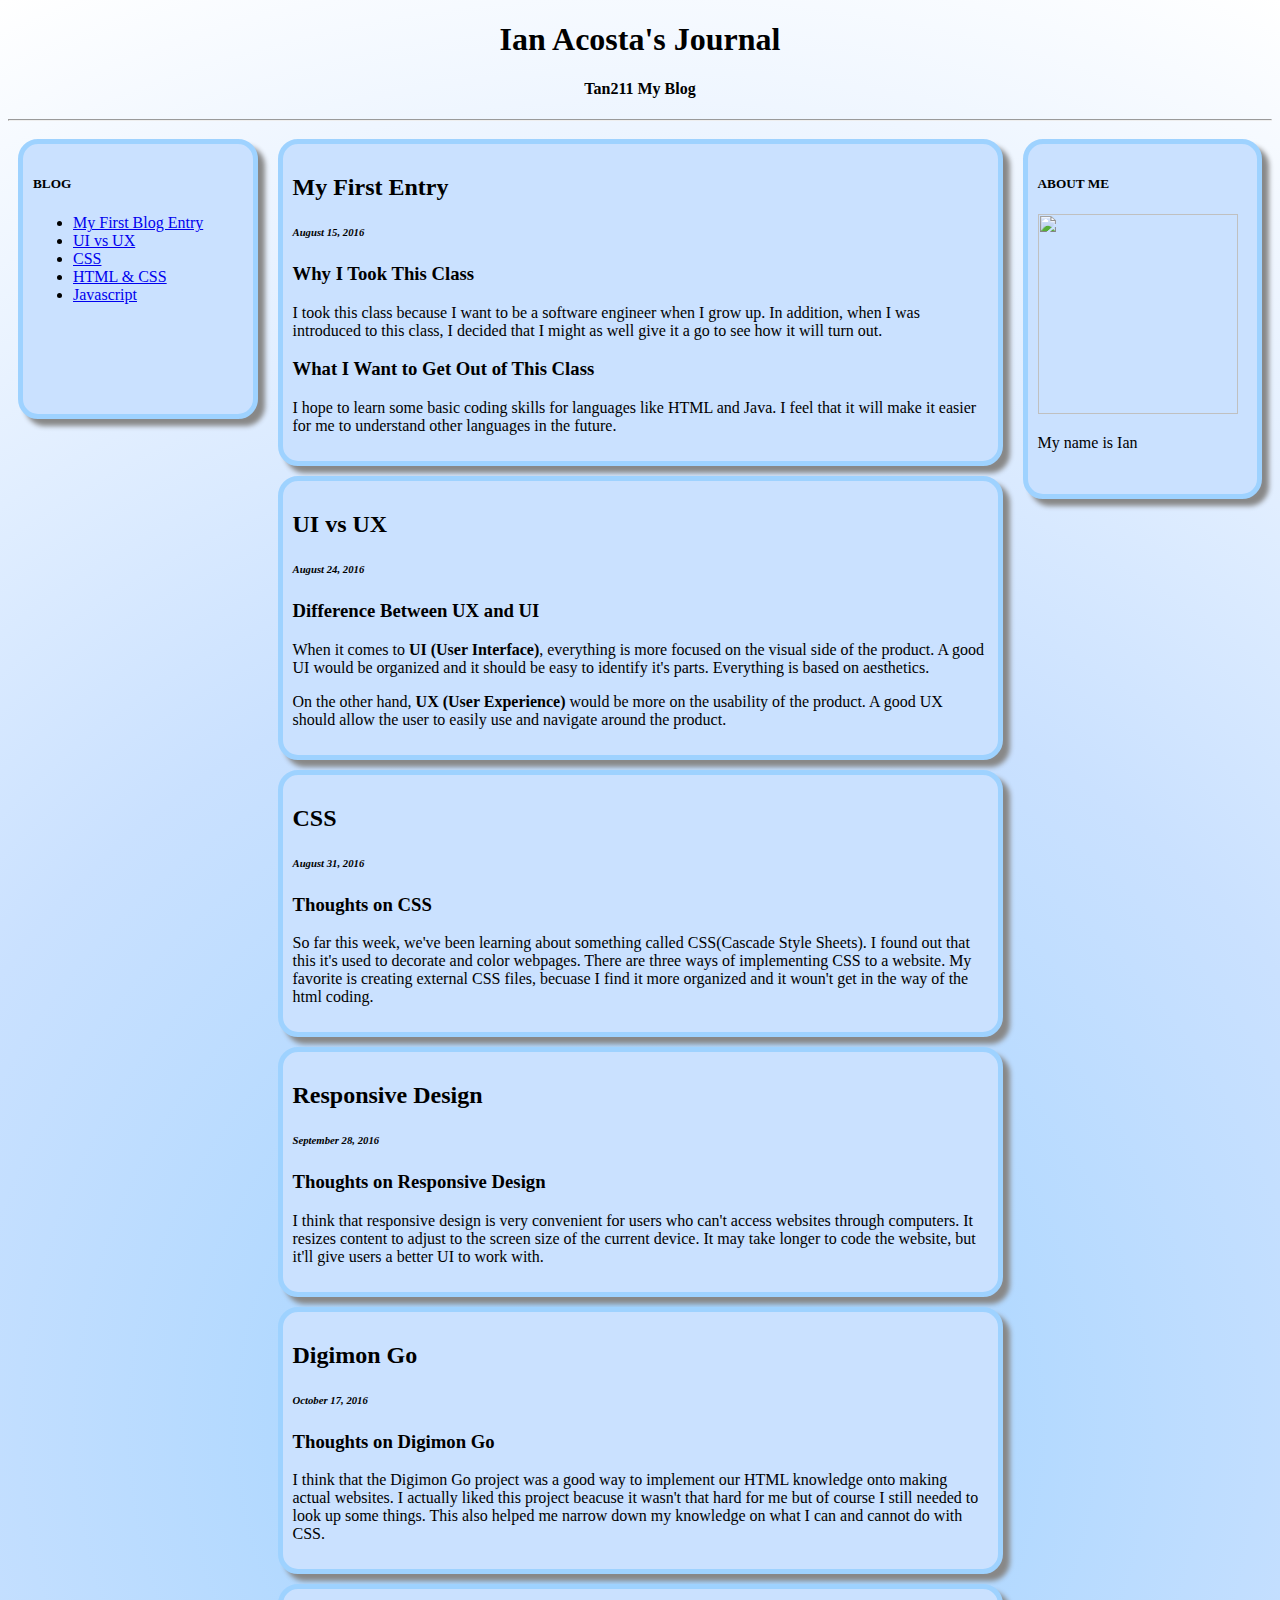
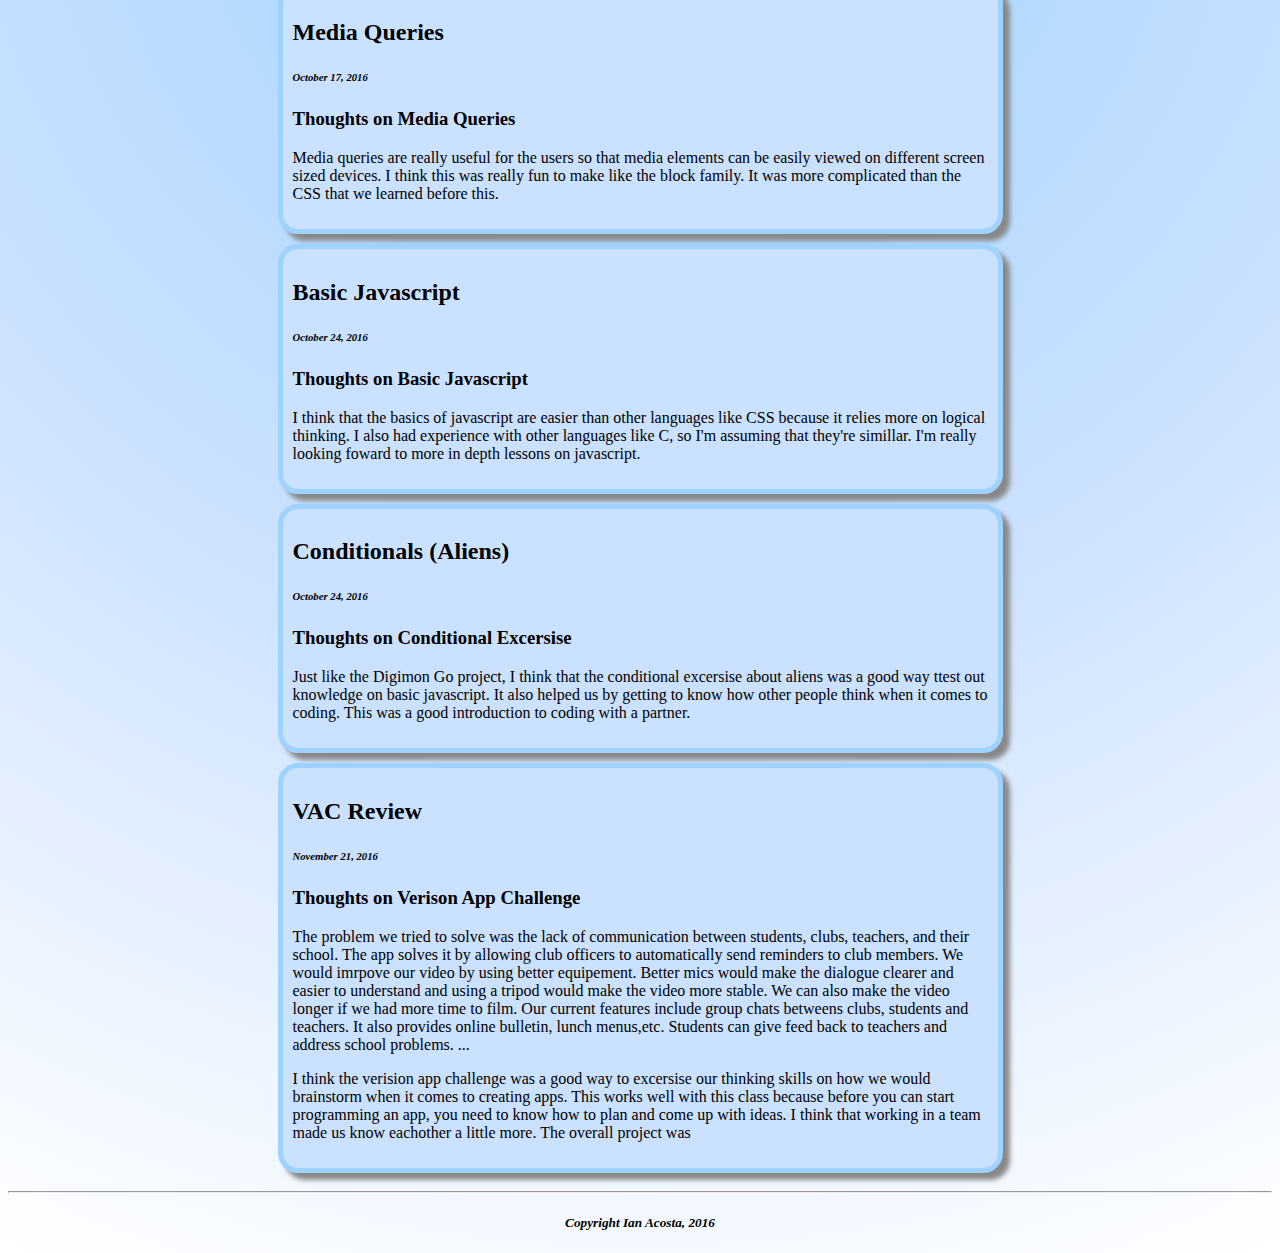
==== index.html @ 4ecb9ca0 "started vac entry" ====
<!DOCTYPE html>
<html lang="en">
  <head>
    <meta charset="utf-8">
    <title> Ian's Journal</title>
    <link rel="stylesheet" type="text/css" href="./css/styles.css">
  </head>
  <body>
    <header>
      <h1 align = "center"><b>Ian Acosta's Journal</b></h1>
      <h4 align = "center">Tan211 My Blog</h4>
      <hr></hr>      
    </header>
    <div class = "container">
      <div class = "aside">
        <h5>BLOG</h5>
        <nav>
          <ul>
            <li>
              <a href="#first">My First Blog Entry</a>
            </li>
            <li>
              <a href="#second">UI vs UX</a>
            </li>
            <li>
              <a href="#third">CSS</a>
            </li>
            <li>
              <a href="#">HTML &amp; CSS</a>
            </li>
            <li>
              <a href="#">Javascript</a>
            </li>
          </ul>
        </nav>
      </div>
      <div id="allposts">
        <div id= "first" class="content">
          <h2><b>My First Entry</b></h2>
          <h6><i>August 15, 2016</i></h6>
          <div class = "article">
            <h3><b>Why I Took This Class</b></h3>
            <p>I took this class because I want to be a software engineer when I grow up. In addition, when I was introduced to this class, I decided that I might as well give it a go to see how it will turn out.</p>
          </div> 
          <div class = "article">
            <h3><b>What I Want to Get Out of This Class</b></h3>
            <p>I hope to learn some basic coding skills for languages like HTML and Java. I feel that it will make it easier for me to understand other languages in the future.</p>
          </div>
        </div>
        <div id="second" class = "content" >
          <h2><b>UI vs UX</b></h2>
          <h6><i>August 24, 2016</i></h6>
          <div class="article">
            <h3><b>Difference Between UX and UI</b></h3>
            <p>When it comes to <b>UI (User Interface)</b>, everything is more focused on the visual side of the product. A good UI would be organized and it should be easy to identify it's parts. Everything is based on aesthetics.</p>
            <p>On the other hand, <b>UX (User Experience) </b>would be more on the usability of the product. A good UX should allow the user to easily use and navigate around the product.</p>
          </div>
        </div>
        <div id="third" class="content">
          <h2><b>CSS</b></h2>
          <h6><i>August 31, 2016</i></h6>
          <div class="article">
            <h3><b>Thoughts on CSS</b></h3>
            <p>So far this week, we've been learning about something called CSS(Cascade Style Sheets). I found out that this it's used to decorate and color webpages. There are three ways of implementing CSS to a website. My favorite is creating external CSS files, becuase I find it more organized and it woun't get in the way of the html coding.</p>
          </div>
        </div>
        <div id="fourth" class="content">
          <h2><b>Responsive Design</b></h2>
          <h6><i>September 28, 2016</i></h6>
          <div class="article">
            <h3><b>Thoughts on Responsive Design</b></h3>
            <p>I think that responsive design is very convenient for users who can't access websites through computers. It resizes content to adjust to the screen size of the current device. It may take longer to code the website, but it'll give users a better UI to work with.</p>              
          </div>
        </div>
        <div id="fifth" class="content">
          <h2><b>Digimon Go</b></h2>
          <h6><i>October 17, 2016</i></h6>
          <div class="article">
            <h3><b>Thoughts on Digimon Go</b></h3>
            <p>I think that the Digimon Go project was a good way to implement our HTML knowledge onto making actual websites. I actually liked this project beacuse it wasn't that hard for me but of course I still needed to look up some things. This also helped me narrow down my knowledge on what I can and cannot do with CSS.</p> 
          </div>
        </div>
        <div id="sixth" class="content">
          <h2><b>Media Queries</b></h2>
          <h6><i>October 17, 2016</i></h6>
          <div class="article">
            <h3><b>Thoughts on Media Queries</b></h3>
            <p>Media queries are really useful for the users so that media elements can be easily viewed on different screen sized devices. I think this was really fun to make like the block family. It was more complicated than the CSS that we learned before this.</p> 
          </div>
        </div>
        <div id="seventh" class="content">
          <h2><b>Basic Javascript</b></h2>
          <h6><i>October 24, 2016</i></h6>
          <div class="article">
            <h3><b>Thoughts on Basic Javascript</b></h3>
            <p>I think that the basics of javascript are easier than other languages like CSS because it relies more on logical thinking. I also had experience with other languages like C, so I'm assuming that they're simillar. I'm really looking foward to more in depth lessons on javascript.</p> 
          </div>
        </div>
        <div id="eighth" class="content">
          <h2><b>Conditionals (Aliens)</b></h2>
          <h6><i>October 24, 2016</i></h6>
          <div class="article">
            <h3><b>Thoughts on Conditional Excersise</b></h3>
            <p>Just like the Digimon Go project, I think that the conditional excersise about aliens was a good way ttest out knowledge on basic javascript. It also helped us by getting to know how other people think when it comes to coding. This was a good introduction to coding with a partner.</p> 
          </div>
        </div>
        <div id="ninth" class="content">
          <h2><b>VAC Review</b></h2>
          <h6><i>November 21, 2016</i></h6>
          <div class="article">
            <h3><b>Thoughts on Verison App Challenge</b></h3>
            <p>The problem we tried to solve was the lack of communication between students, clubs, teachers, and their school.

            The app solves it by allowing club officers to automatically send reminders to club members.

            We would imrpove our video by using better equipement. Better mics would make the dialogue clearer and easier to understand and using a tripod would make the video more stable. We can also make the video longer if we had more time to film.

            Our current features include group chats betweens clubs, students and teachers. It also provides online bulletin, lunch menus,etc. Students can give feed back to teachers and address school problems.

            ...


            </p>
            <p>I think the verision app challenge was a good way to excersise our thinking skills on how we would brainstorm when it comes to creating apps. This works well with this class because before you can start programming an app, you need to know how to plan and come up with ideas. I think that working in a team made us know eachother a little more. The overall project was </p> 
          </div>
        </div>
        </div>
              <div class="aboutme">
        <h5>ABOUT ME</h5>
        <img src="http://s3.favim.com/orig/42/anime-anime-boy-bad-black-dark-Favim.com-351593.jpg" height="200" width="200">
        <p>My name is Ian</p>
      </div>
      </div>      
    </div>
  </body>
      <footer>
        <div id="copyright">
          <hr></hr>
          <h5 align = "center"><i>Copyright Ian Acosta, 2016</i></h1>
        </div>
      </footer>
</html>
---- css/styles.css ----
.aside {
  width: 20%;
  background-color: #CAE1FF;
  padding: 10px;
  margin: 10px;
  border: 5px solid #9ED2FF;
  float: left;
  border-radius: 20px;
  box-shadow: 7px 7px 5px #888888;
  height: 250px;
}

.content {
  width: 695px;
  height: auto;
  background-color: #CAE1FF;
  padding: 10px;
  margin: 10px;
  border: 5px solid #9ED2FF;
  border-radius: 20px;
  box-shadow: 7px 7px 5px #888888;
}
.container {
  height: 100%;
  display: flex;
}
#allposts{
  float: left;
}
.aboutme {
  width: 20%;
  height: 330px;
  background-color: #CAE1FF;
  padding: 10px;
  margin: 10px;
  border: 5px solid #9ED2FF;
  float: left;
  border-radius: 20px;
  box-shadow: 7px 7px 5px #888888;
  display: block;
}
html{
   background: radial-gradient(circle, #9ED2FF,#CAE1FF,white);
}
/*footer {
   display: flex;
}
#copyright{
  align-self: auto | flex-start | flex-end | center ;
}*/
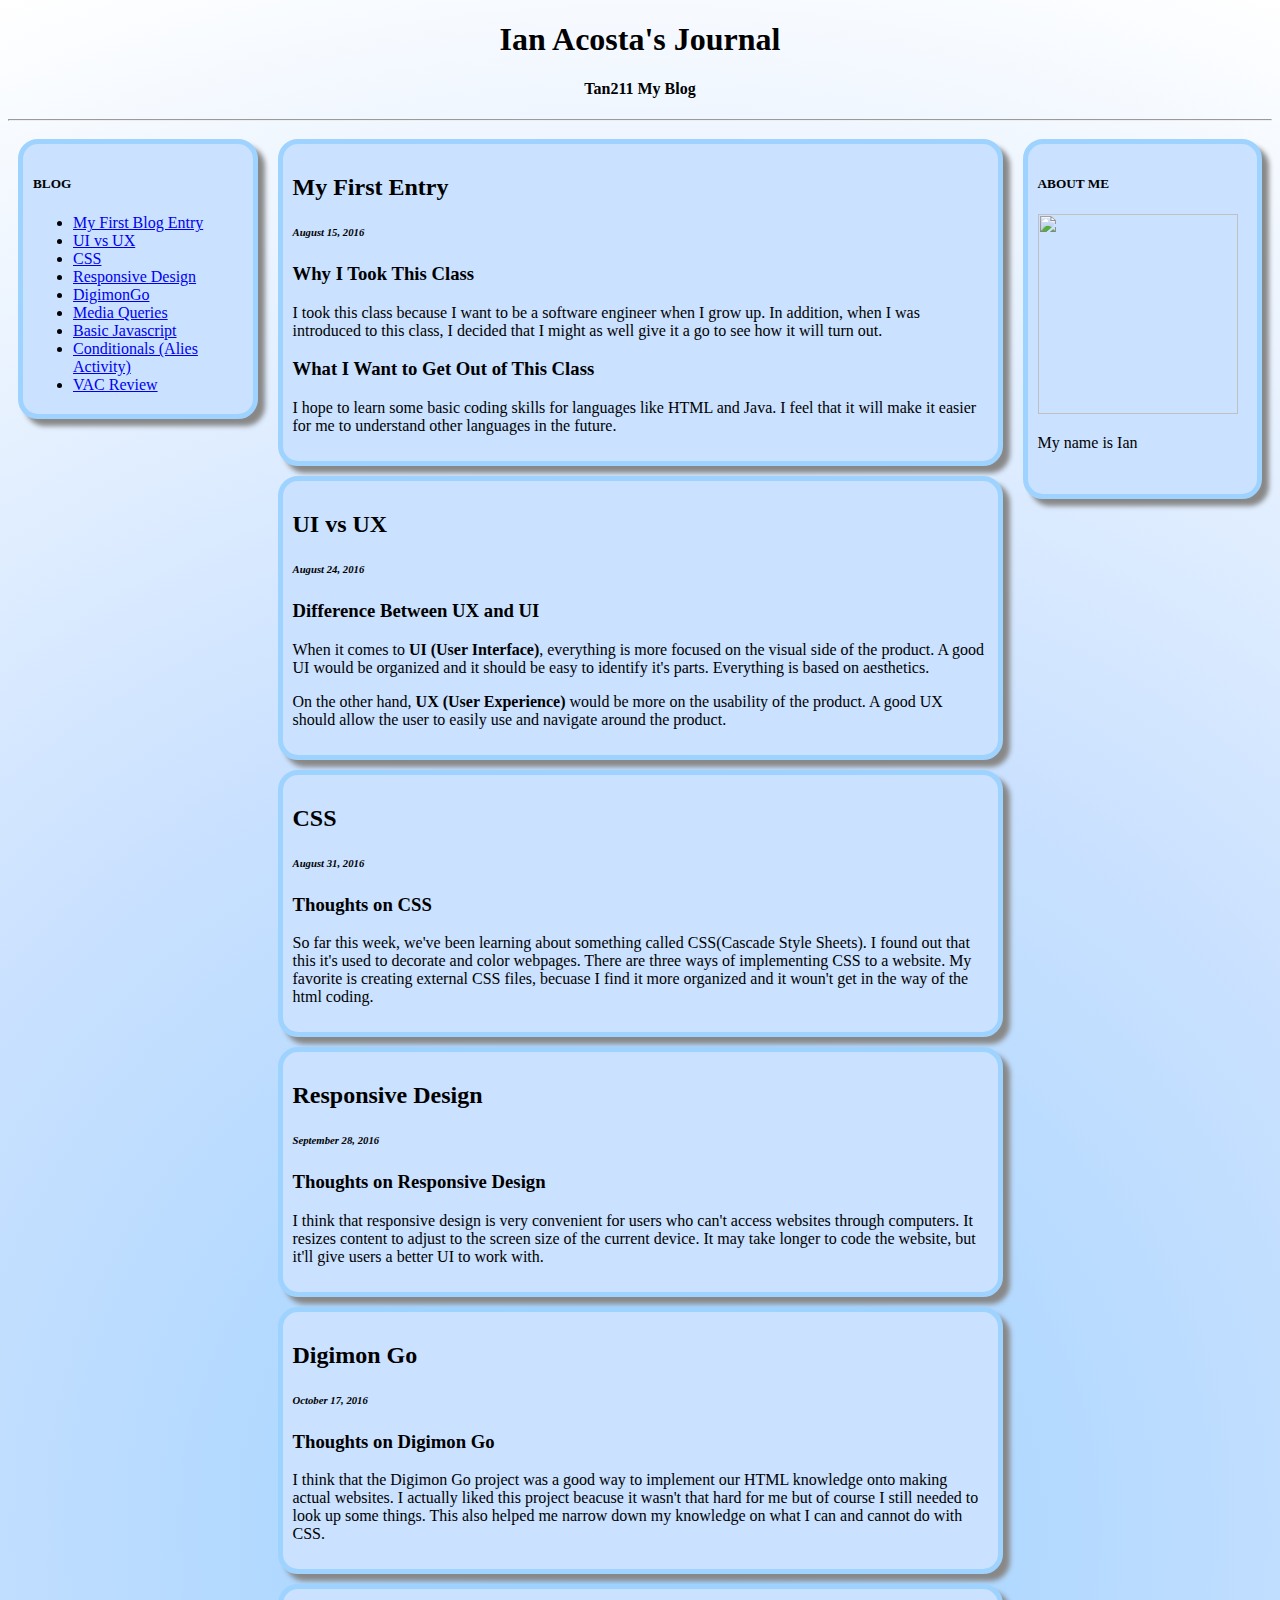
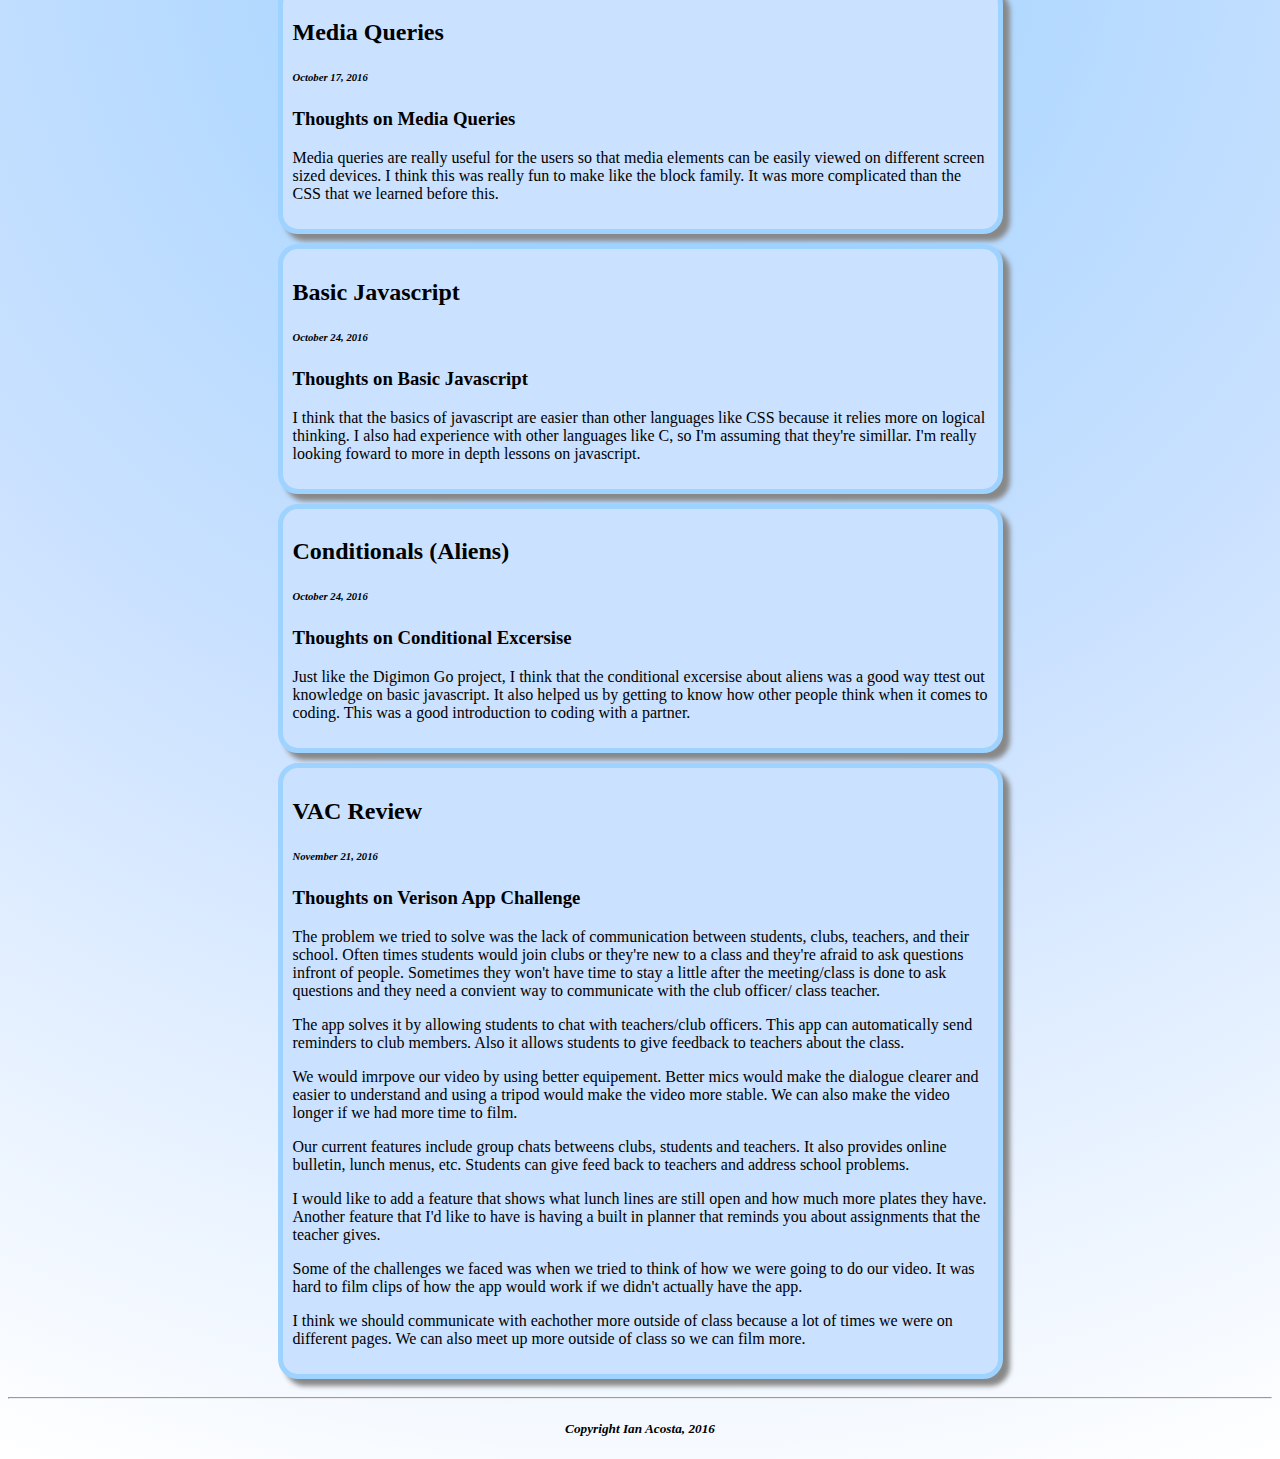
==== commit 445a246b: "finished vac entry" ====
--- a/index.html
+++ b/index.html
@@ -26,10 +26,22 @@
               <a href="#third">CSS</a>
             </li>
             <li>
-              <a href="#">HTML &amp; CSS</a>
+              <a href="#fourth">Responsive Design</a>
             </li>
             <li>
-              <a href="#">Javascript</a>
+              <a href="#fifth">DigimonGo</a>
+            </li>
+            <li>
+              <a href="#sixth">Media Queries</a>
+            </li>
+            <li>
+              <a href="#seventh">Basic Javascript</a>
+            </li>
+            <li>
+              <a href="#eighth">Conditionals (Alies Activity)</a>
+            </li>
+            <li>
+              <a href="#ninth">VAC Review</a>
             </li>
           </ul>
         </nav>
@@ -109,19 +121,20 @@
           <h6><i>November 21, 2016</i></h6>
           <div class="article">
             <h3><b>Thoughts on Verison App Challenge</b></h3>
-            <p>The problem we tried to solve was the lack of communication between students, clubs, teachers, and their school.
+            <p>The problem we tried to solve was the lack of communication between students, clubs, teachers, and their school. Often times students would join clubs or they're new to a class and they're afraid to ask questions infront of people. Sometimes they won't have time to stay a little after the meeting/class is done to ask questions and they need a convient way to communicate with the club officer/ class teacher.</p>
 
-            The app solves it by allowing club officers to automatically send reminders to club members.
+            <p>The app solves it by allowing students to chat with teachers/club officers. This app can automatically send reminders to club members. Also it allows students to give feedback to teachers about the class.</p>
 
-            We would imrpove our video by using better equipement. Better mics would make the dialogue clearer and easier to understand and using a tripod would make the video more stable. We can also make the video longer if we had more time to film.
+            <p>We would imrpove our video by using better equipement. Better mics would make the dialogue clearer and easier to understand and using a tripod would make the video more stable. We can also make the video longer if we had more time to film.</p>
 
-            Our current features include group chats betweens clubs, students and teachers. It also provides online bulletin, lunch menus,etc. Students can give feed back to teachers and address school problems.
+            <p>Our current features include group chats betweens clubs, students and teachers. It also provides online bulletin, lunch menus, etc. Students can give feed back to teachers and address school problems.</p>
 
-            ...
+            <p>I would like to add a feature that shows what lunch lines are still open and how much more plates they have. Another feature that I'd like to have is having a built in planner that reminds you about assignments that the teacher gives.</p>
 
+            <p>Some of the challenges we faced was when we tried to think of how we were going to do our video. It was hard to film clips of how the app would work if we didn't actually have the app.</p>
 
+            <p>I think we should communicate with eachother more outside of class because a lot of times we were on different pages. We can also meet up more outside of class so we can film more.
             </p>
-            <p>I think the verision app challenge was a good way to excersise our thinking skills on how we would brainstorm when it comes to creating apps. This works well with this class because before you can start programming an app, you need to know how to plan and come up with ideas. I think that working in a team made us know eachother a little more. The overall project was </p> 
           </div>
         </div>
         </div>
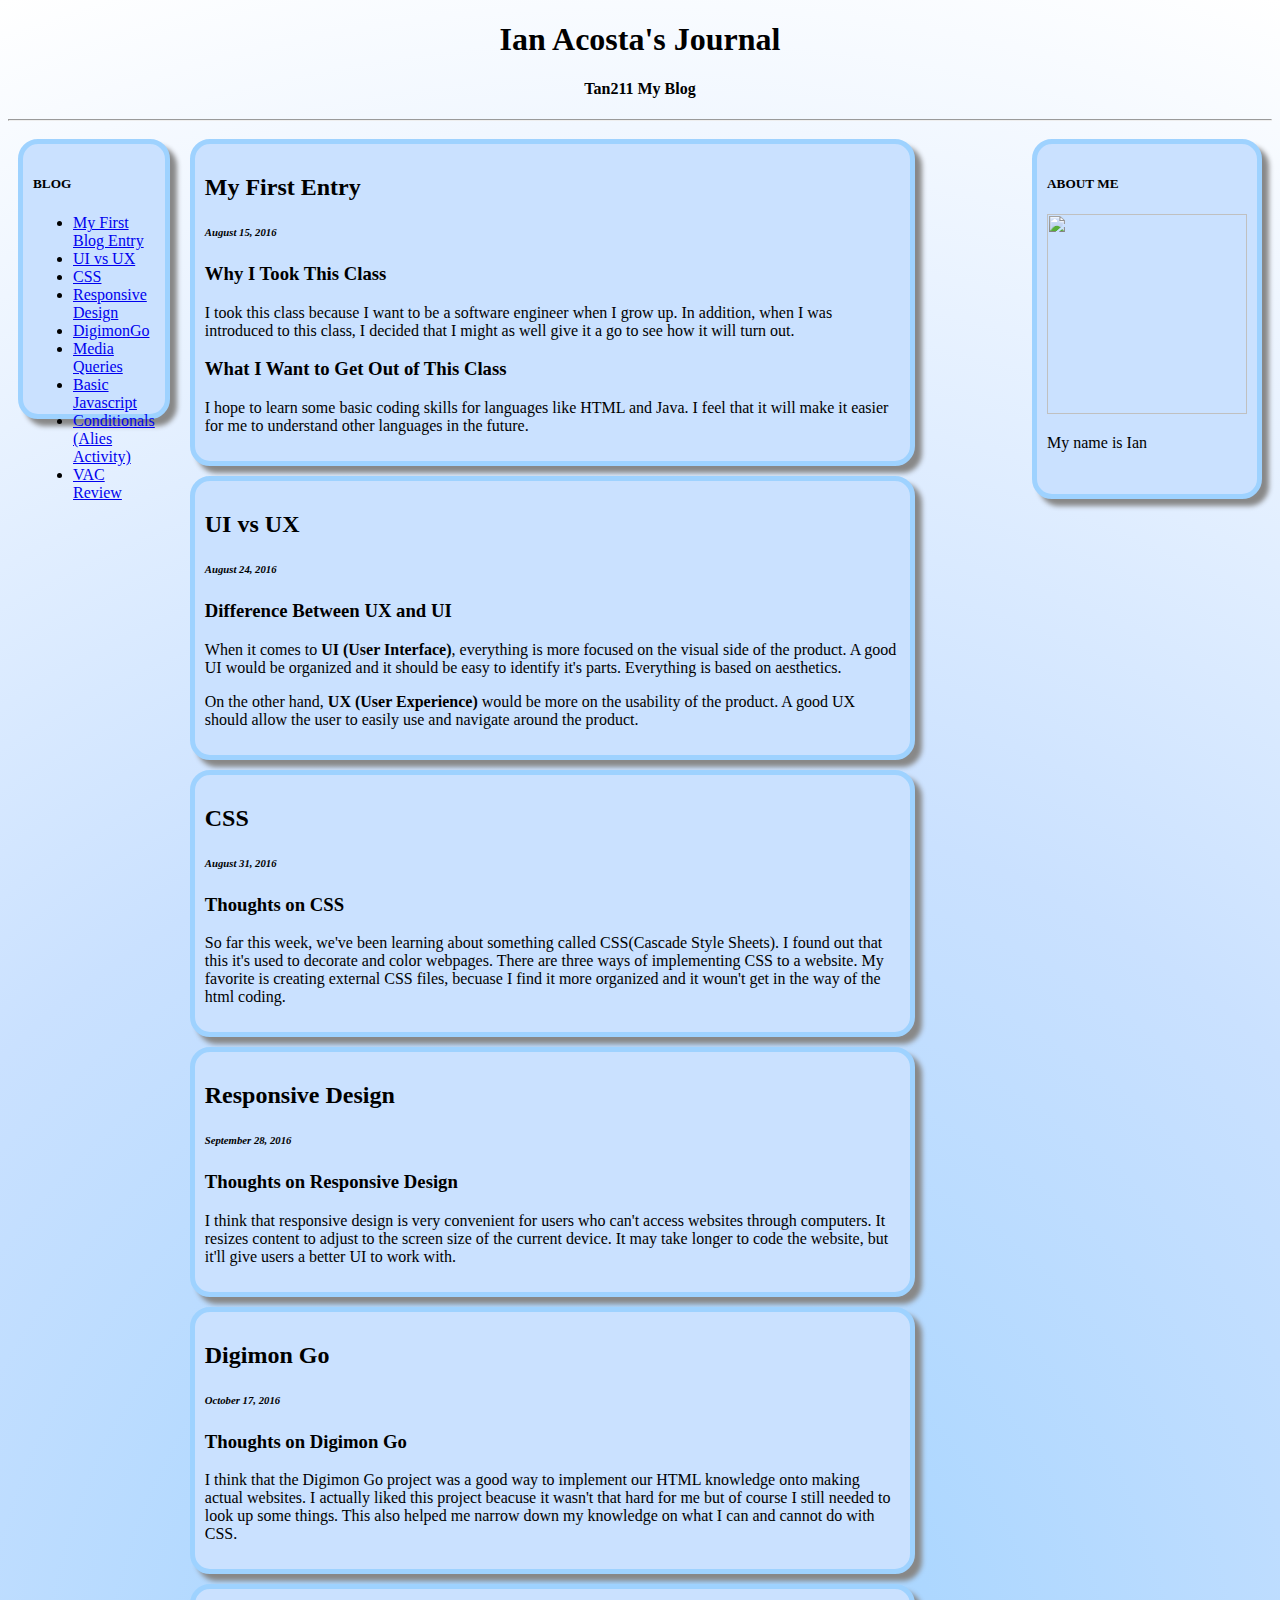
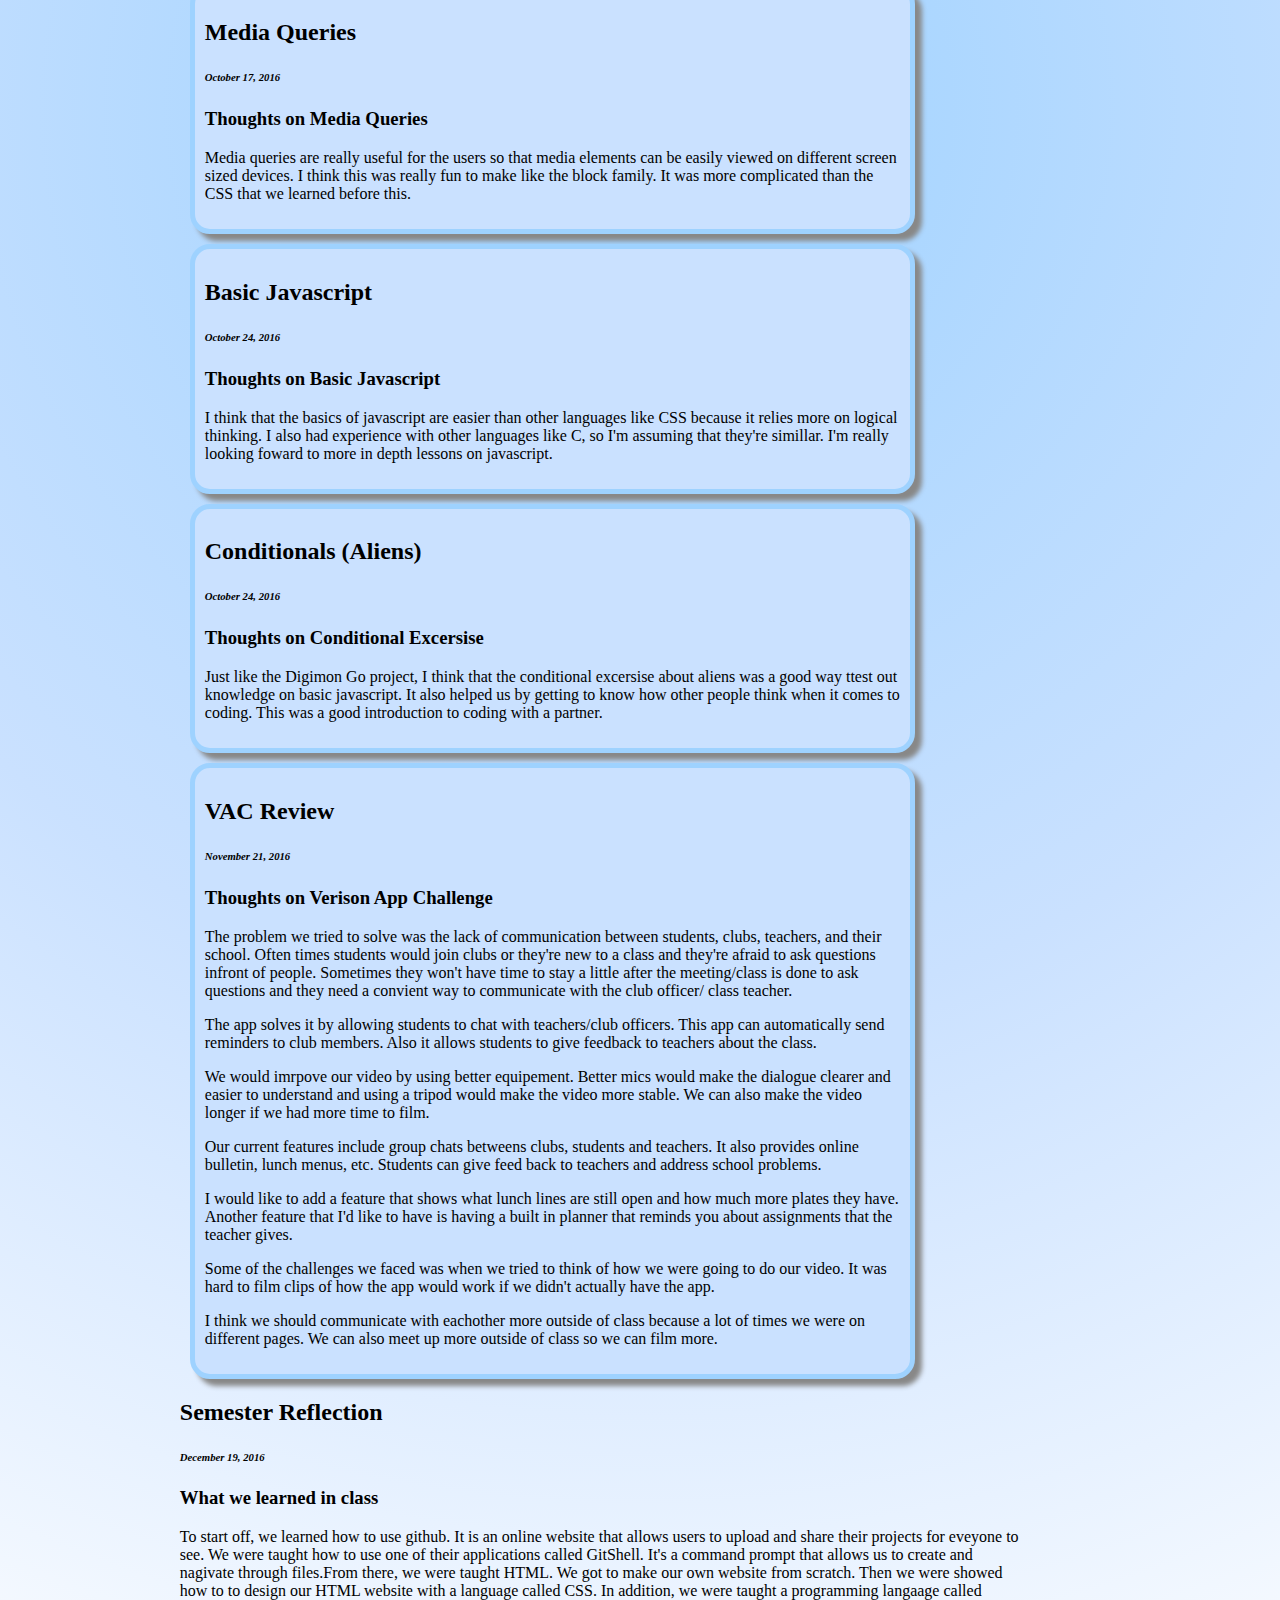
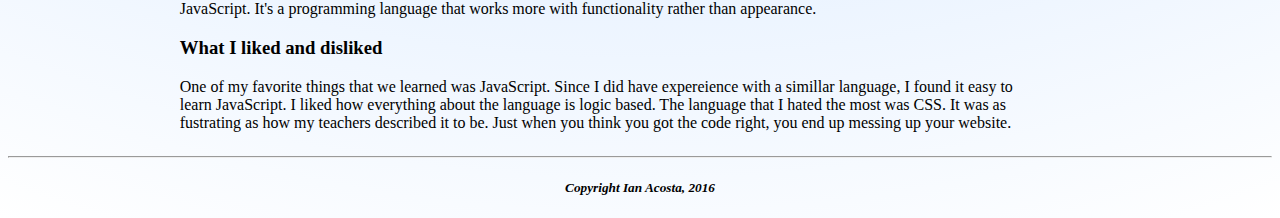
==== commit a3936022: "Sfgsag" ====
--- a/index.html
+++ b/index.html
@@ -137,6 +137,17 @@
             </p>
           </div>
         </div>
+        <div class="tenth" class="content">
+          <h2><b>Semester Reflection</b></h2>
+          <h6><i>December 19, 2016</i></h6>
+          <div class="article">
+            <h3><b>What we learned in class</b></h3>
+            <p>To start off, we learned how to use github. It is an online website that allows users to upload and share their projects for eveyone to see. We were taught how to use one of their applications called GitShell. It's a command prompt that allows us to create and nagivate through files.From there, we were taught HTML. We got to make our own website from scratch. Then we were showed how to to design our HTML website with a language called CSS. In addition, we were taught a programming langaage called JavaScript. It's a programming language that works more with functionality rather than appearance.</p>
+
+            <h3><b>What I liked and disliked</b></h3>
+            <p>One of my favorite things that we learned was JavaScript. Since I did have expereience with a simillar language, I found it easy to learn JavaScript. I liked how everything about the language is logic based. The language that I hated the most was CSS. It was as fustrating as how my teachers described it to be. Just when you think you got the code right, you end up messing up your website.</p>
+          </div>
+        </div>
         </div>
               <div class="aboutme">
         <h5>ABOUT ME</h5>
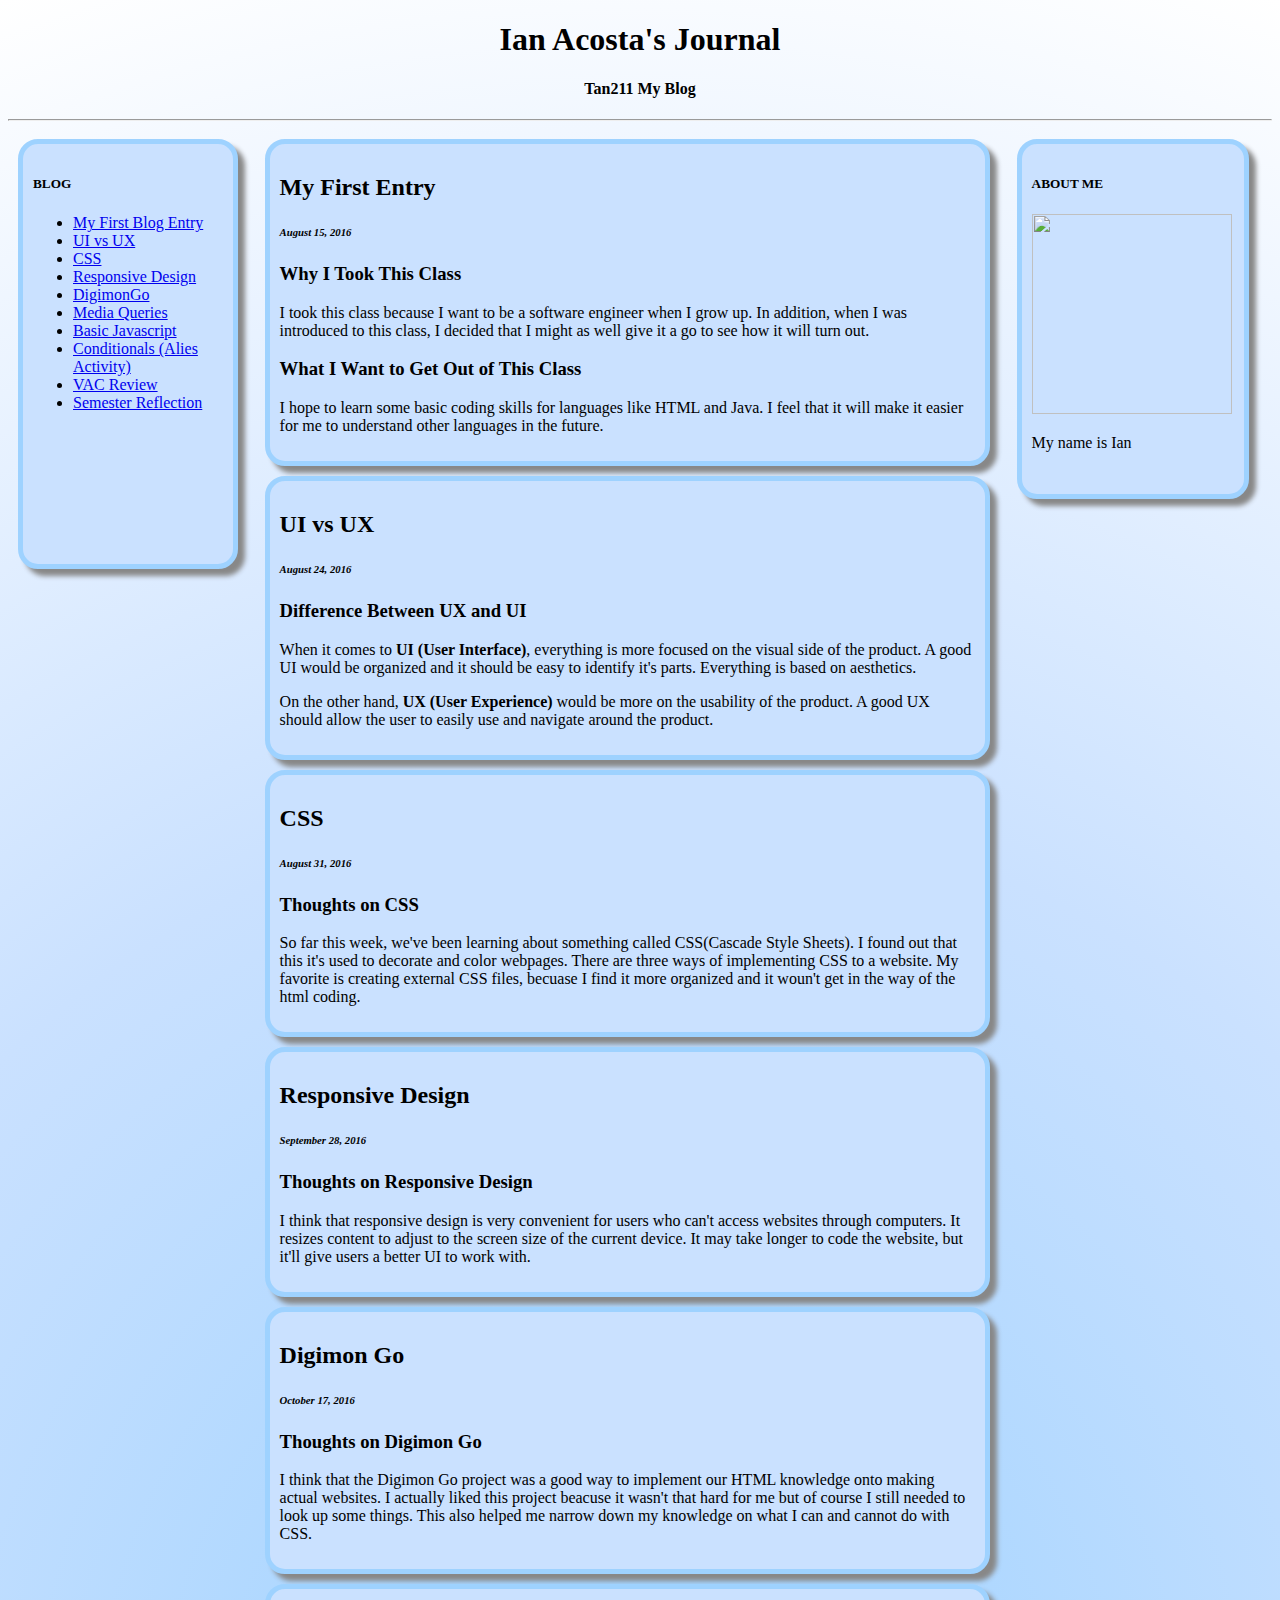
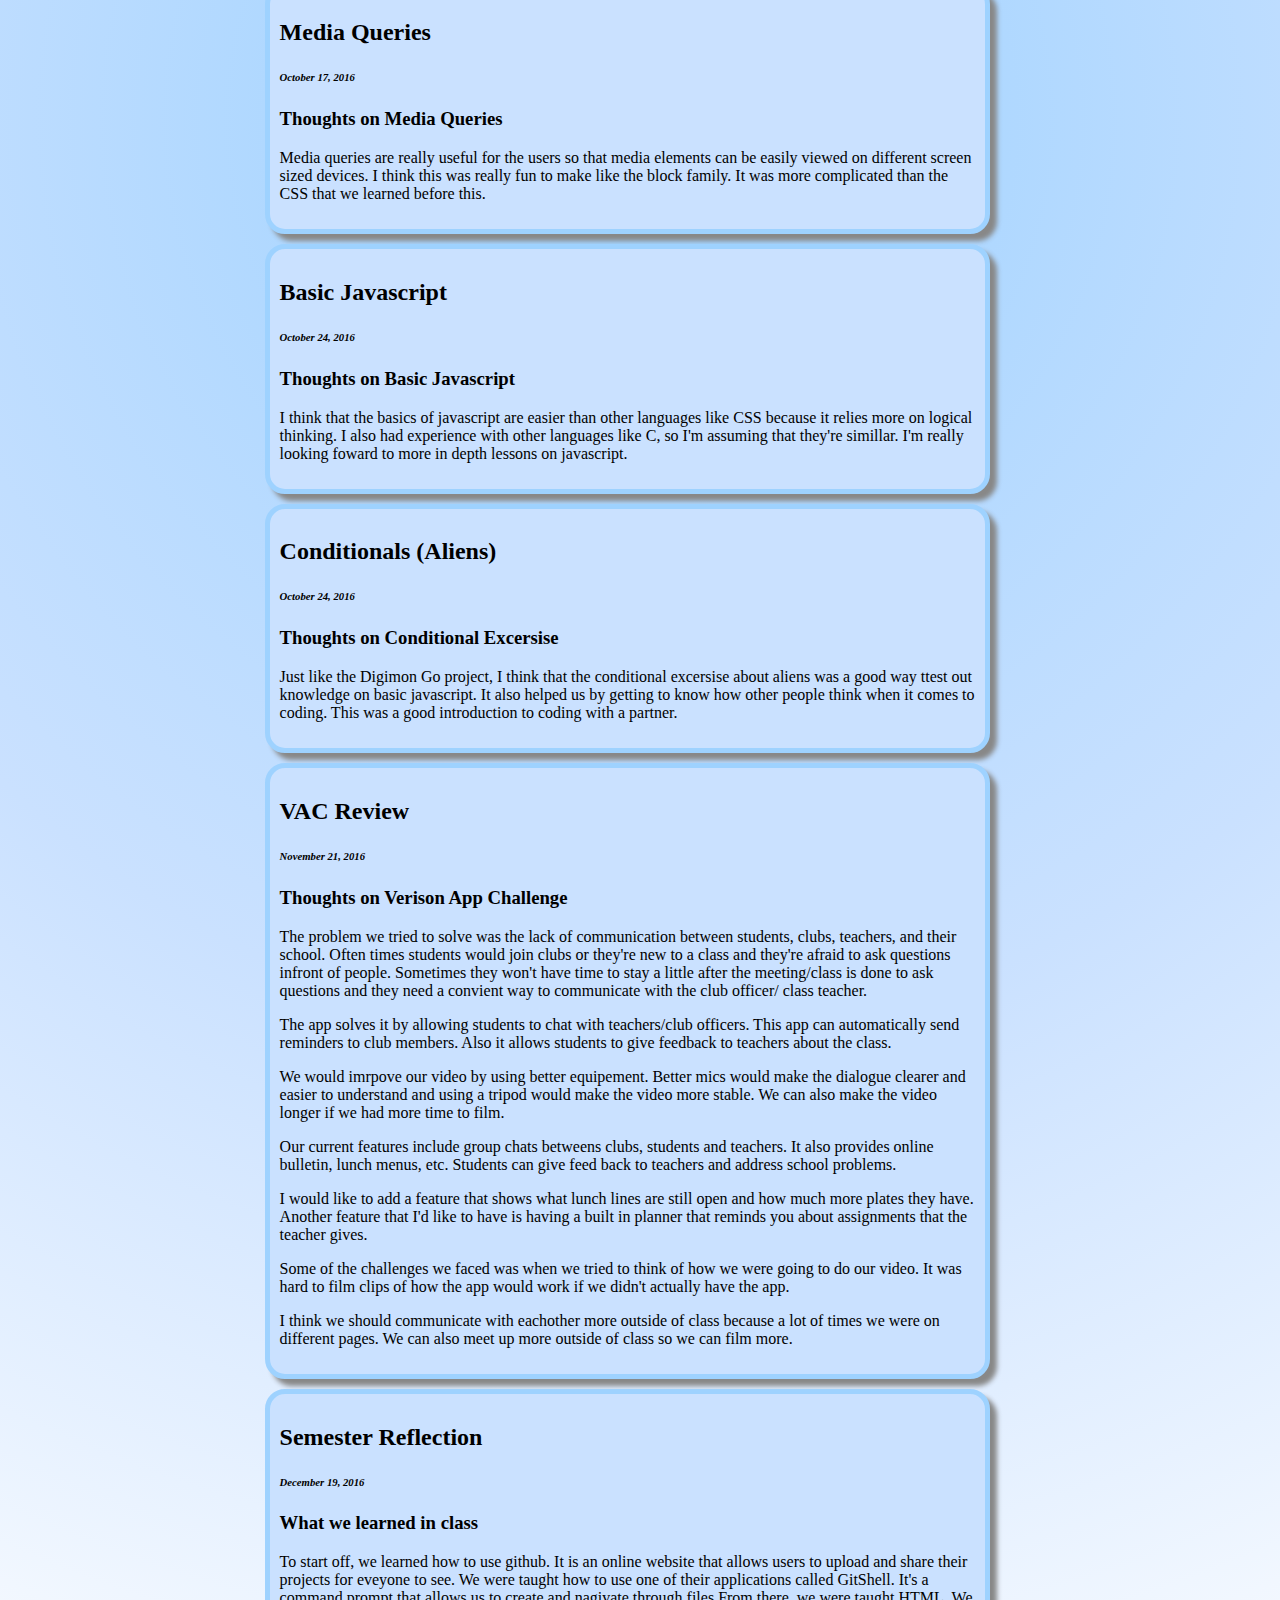
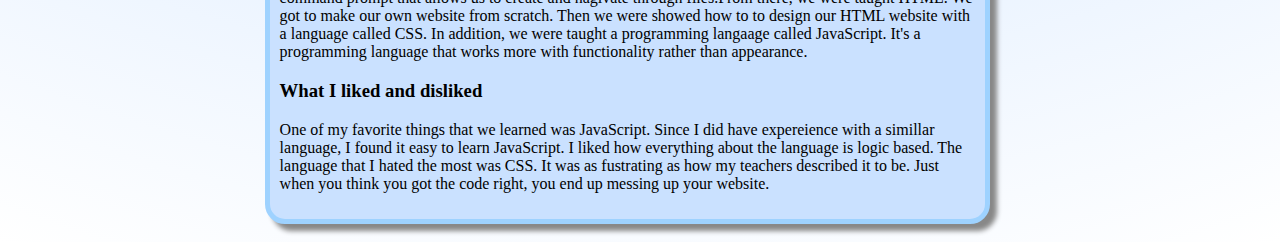
==== commit 464f9e61: "added flexbox to css" ====
--- a/index.html
+++ b/index.html
@@ -42,6 +42,9 @@
             </li>
             <li>
               <a href="#ninth">VAC Review</a>
+            </li>
+            <li>
+              <a href="#tenth">Semester Reflection</a>
             </li>
           </ul>
         </nav>
@@ -137,7 +140,7 @@
             </p>
           </div>
         </div>
-        <div class="tenth" class="content">
+        <div id="tenth" class="content">
           <h2><b>Semester Reflection</b></h2>
           <h6><i>December 19, 2016</i></h6>
           <div class="article">
@@ -156,11 +159,9 @@
       </div>
       </div>      
     </div>
-  </body>
-      <footer>
-        <div id="copyright">
+<!--     <div id="copyright">
           <hr></hr>
           <h5 align = "center"><i>Copyright Ian Acosta, 2016</i></h1>
-        </div>
-      </footer>
+        </div> -->
+  </body>
 </html>--- a/css/styles.css
+++ b/css/styles.css
@@ -1,5 +1,5 @@
 .aside {
-  width: 20%;
+  width: 15%;
   background-color: #CAE1FF;
   padding: 10px;
   margin: 10px;
@@ -7,7 +7,7 @@
   float: left;
   border-radius: 20px;
   box-shadow: 7px 7px 5px #888888;
-  height: 250px;
+  height: 400px;
 }
 
 .content {
@@ -21,30 +21,26 @@
   box-shadow: 7px 7px 5px #888888;
 }
 .container {
-  height: 100%;
+  height: auto;
   display: flex;
 }
 #allposts{
+  display: inline-block;
   float: left;
+  margin: 0px 7px;
 }
 .aboutme {
-  width: 20%;
+  width: 16%;
   height: 330px;
   background-color: #CAE1FF;
   padding: 10px;
   margin: 10px;
   border: 5px solid #9ED2FF;
-  float: left;
   border-radius: 20px;
   box-shadow: 7px 7px 5px #888888;
-  display: block;
+  display: inline-block;
+  float: right;
 }
 html{
    background: radial-gradient(circle, #9ED2FF,#CAE1FF,white);
-}
-/*footer {
-   display: flex;
-}
-#copyright{
-  align-self: auto | flex-start | flex-end | center ;
-}*/+}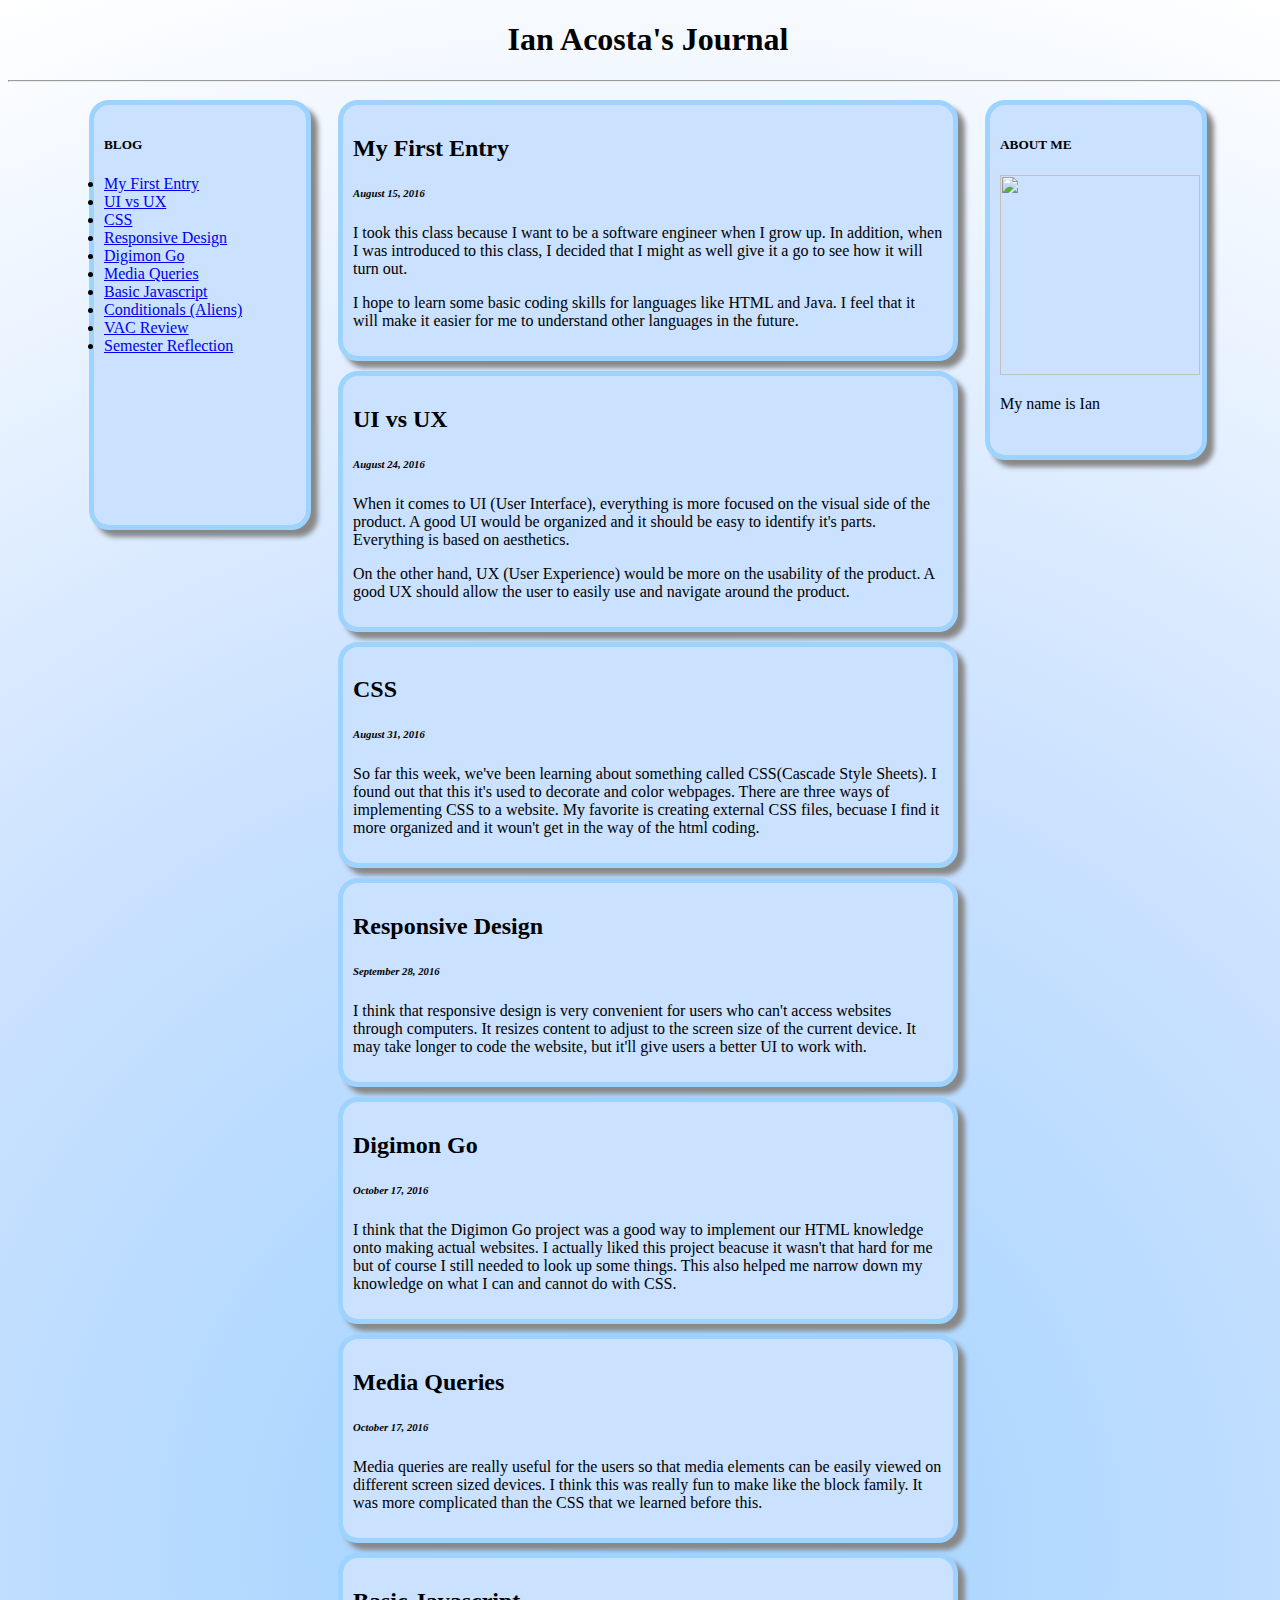
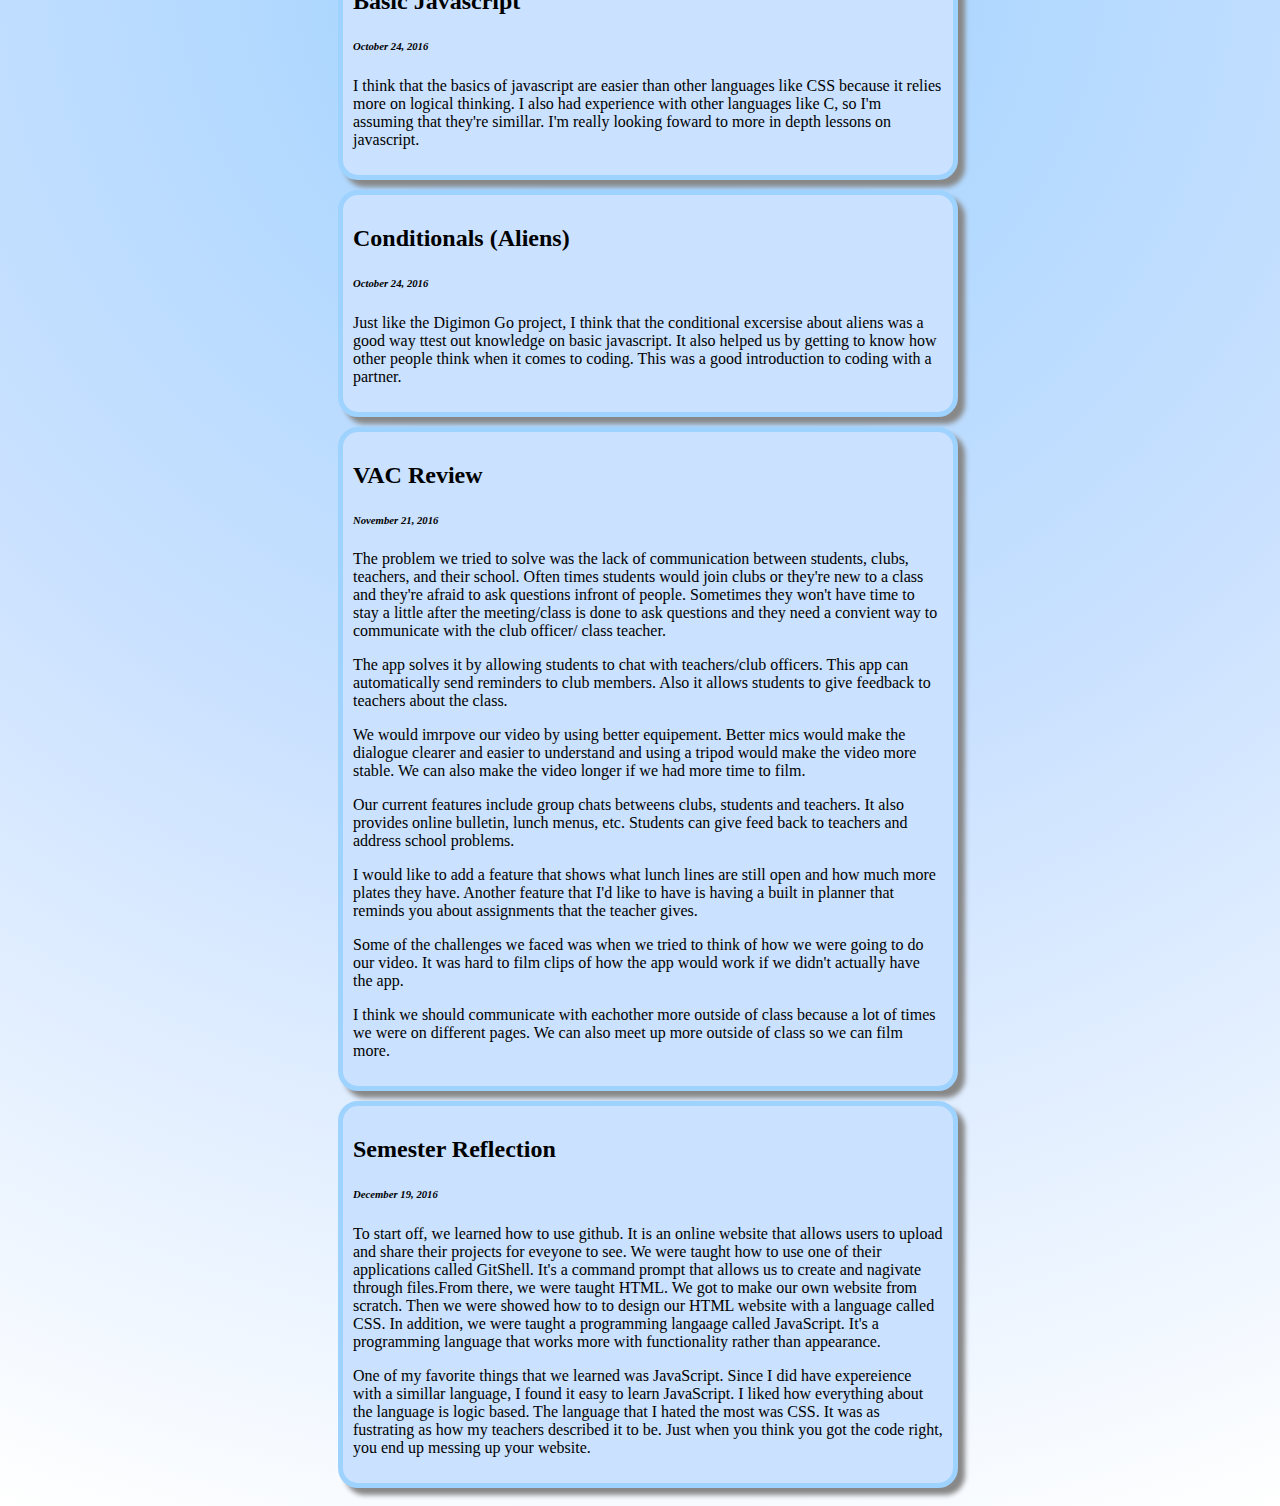
==== commit 6a1d74c8: "fixed css and finished js" ====
--- a/index.html
+++ b/index.html
@@ -8,160 +8,20 @@
   <body>
     <header>
       <h1 align = "center"><b>Ian Acosta's Journal</b></h1>
-      <h4 align = "center">Tan211 My Blog</h4>
       <hr></hr>      
     </header>
     <div class = "container">
-      <div class = "aside">
+      <div id = "aside">
         <h5>BLOG</h5>
-        <nav>
-          <ul>
-            <li>
-              <a href="#first">My First Blog Entry</a>
-            </li>
-            <li>
-              <a href="#second">UI vs UX</a>
-            </li>
-            <li>
-              <a href="#third">CSS</a>
-            </li>
-            <li>
-              <a href="#fourth">Responsive Design</a>
-            </li>
-            <li>
-              <a href="#fifth">DigimonGo</a>
-            </li>
-            <li>
-              <a href="#sixth">Media Queries</a>
-            </li>
-            <li>
-              <a href="#seventh">Basic Javascript</a>
-            </li>
-            <li>
-              <a href="#eighth">Conditionals (Alies Activity)</a>
-            </li>
-            <li>
-              <a href="#ninth">VAC Review</a>
-            </li>
-            <li>
-              <a href="#tenth">Semester Reflection</a>
-            </li>
-          </ul>
-        </nav>
       </div>
       <div id="allposts">
-        <div id= "first" class="content">
-          <h2><b>My First Entry</b></h2>
-          <h6><i>August 15, 2016</i></h6>
-          <div class = "article">
-            <h3><b>Why I Took This Class</b></h3>
-            <p>I took this class because I want to be a software engineer when I grow up. In addition, when I was introduced to this class, I decided that I might as well give it a go to see how it will turn out.</p>
-          </div> 
-          <div class = "article">
-            <h3><b>What I Want to Get Out of This Class</b></h3>
-            <p>I hope to learn some basic coding skills for languages like HTML and Java. I feel that it will make it easier for me to understand other languages in the future.</p>
-          </div>
-        </div>
-        <div id="second" class = "content" >
-          <h2><b>UI vs UX</b></h2>
-          <h6><i>August 24, 2016</i></h6>
-          <div class="article">
-            <h3><b>Difference Between UX and UI</b></h3>
-            <p>When it comes to <b>UI (User Interface)</b>, everything is more focused on the visual side of the product. A good UI would be organized and it should be easy to identify it's parts. Everything is based on aesthetics.</p>
-            <p>On the other hand, <b>UX (User Experience) </b>would be more on the usability of the product. A good UX should allow the user to easily use and navigate around the product.</p>
-          </div>
-        </div>
-        <div id="third" class="content">
-          <h2><b>CSS</b></h2>
-          <h6><i>August 31, 2016</i></h6>
-          <div class="article">
-            <h3><b>Thoughts on CSS</b></h3>
-            <p>So far this week, we've been learning about something called CSS(Cascade Style Sheets). I found out that this it's used to decorate and color webpages. There are three ways of implementing CSS to a website. My favorite is creating external CSS files, becuase I find it more organized and it woun't get in the way of the html coding.</p>
-          </div>
-        </div>
-        <div id="fourth" class="content">
-          <h2><b>Responsive Design</b></h2>
-          <h6><i>September 28, 2016</i></h6>
-          <div class="article">
-            <h3><b>Thoughts on Responsive Design</b></h3>
-            <p>I think that responsive design is very convenient for users who can't access websites through computers. It resizes content to adjust to the screen size of the current device. It may take longer to code the website, but it'll give users a better UI to work with.</p>              
-          </div>
-        </div>
-        <div id="fifth" class="content">
-          <h2><b>Digimon Go</b></h2>
-          <h6><i>October 17, 2016</i></h6>
-          <div class="article">
-            <h3><b>Thoughts on Digimon Go</b></h3>
-            <p>I think that the Digimon Go project was a good way to implement our HTML knowledge onto making actual websites. I actually liked this project beacuse it wasn't that hard for me but of course I still needed to look up some things. This also helped me narrow down my knowledge on what I can and cannot do with CSS.</p> 
-          </div>
-        </div>
-        <div id="sixth" class="content">
-          <h2><b>Media Queries</b></h2>
-          <h6><i>October 17, 2016</i></h6>
-          <div class="article">
-            <h3><b>Thoughts on Media Queries</b></h3>
-            <p>Media queries are really useful for the users so that media elements can be easily viewed on different screen sized devices. I think this was really fun to make like the block family. It was more complicated than the CSS that we learned before this.</p> 
-          </div>
-        </div>
-        <div id="seventh" class="content">
-          <h2><b>Basic Javascript</b></h2>
-          <h6><i>October 24, 2016</i></h6>
-          <div class="article">
-            <h3><b>Thoughts on Basic Javascript</b></h3>
-            <p>I think that the basics of javascript are easier than other languages like CSS because it relies more on logical thinking. I also had experience with other languages like C, so I'm assuming that they're simillar. I'm really looking foward to more in depth lessons on javascript.</p> 
-          </div>
-        </div>
-        <div id="eighth" class="content">
-          <h2><b>Conditionals (Aliens)</b></h2>
-          <h6><i>October 24, 2016</i></h6>
-          <div class="article">
-            <h3><b>Thoughts on Conditional Excersise</b></h3>
-            <p>Just like the Digimon Go project, I think that the conditional excersise about aliens was a good way ttest out knowledge on basic javascript. It also helped us by getting to know how other people think when it comes to coding. This was a good introduction to coding with a partner.</p> 
-          </div>
-        </div>
-        <div id="ninth" class="content">
-          <h2><b>VAC Review</b></h2>
-          <h6><i>November 21, 2016</i></h6>
-          <div class="article">
-            <h3><b>Thoughts on Verison App Challenge</b></h3>
-            <p>The problem we tried to solve was the lack of communication between students, clubs, teachers, and their school. Often times students would join clubs or they're new to a class and they're afraid to ask questions infront of people. Sometimes they won't have time to stay a little after the meeting/class is done to ask questions and they need a convient way to communicate with the club officer/ class teacher.</p>
-
-            <p>The app solves it by allowing students to chat with teachers/club officers. This app can automatically send reminders to club members. Also it allows students to give feedback to teachers about the class.</p>
-
-            <p>We would imrpove our video by using better equipement. Better mics would make the dialogue clearer and easier to understand and using a tripod would make the video more stable. We can also make the video longer if we had more time to film.</p>
-
-            <p>Our current features include group chats betweens clubs, students and teachers. It also provides online bulletin, lunch menus, etc. Students can give feed back to teachers and address school problems.</p>
-
-            <p>I would like to add a feature that shows what lunch lines are still open and how much more plates they have. Another feature that I'd like to have is having a built in planner that reminds you about assignments that the teacher gives.</p>
-
-            <p>Some of the challenges we faced was when we tried to think of how we were going to do our video. It was hard to film clips of how the app would work if we didn't actually have the app.</p>
-
-            <p>I think we should communicate with eachother more outside of class because a lot of times we were on different pages. We can also meet up more outside of class so we can film more.
-            </p>
-          </div>
-        </div>
-        <div id="tenth" class="content">
-          <h2><b>Semester Reflection</b></h2>
-          <h6><i>December 19, 2016</i></h6>
-          <div class="article">
-            <h3><b>What we learned in class</b></h3>
-            <p>To start off, we learned how to use github. It is an online website that allows users to upload and share their projects for eveyone to see. We were taught how to use one of their applications called GitShell. It's a command prompt that allows us to create and nagivate through files.From there, we were taught HTML. We got to make our own website from scratch. Then we were showed how to to design our HTML website with a language called CSS. In addition, we were taught a programming langaage called JavaScript. It's a programming language that works more with functionality rather than appearance.</p>
-
-            <h3><b>What I liked and disliked</b></h3>
-            <p>One of my favorite things that we learned was JavaScript. Since I did have expereience with a simillar language, I found it easy to learn JavaScript. I liked how everything about the language is logic based. The language that I hated the most was CSS. It was as fustrating as how my teachers described it to be. Just when you think you got the code right, you end up messing up your website.</p>
-          </div>
-        </div>
-        </div>
-              <div class="aboutme">
+      </div>
+      <div class="aboutme">
         <h5>ABOUT ME</h5>
         <img src="http://s3.favim.com/orig/42/anime-anime-boy-bad-black-dark-Favim.com-351593.jpg" height="200" width="200">
         <p>My name is Ian</p>
       </div>
-      </div>      
-    </div>
-<!--     <div id="copyright">
-          <hr></hr>
-          <h5 align = "center"><i>Copyright Ian Acosta, 2016</i></h1>
-        </div> -->
+    </div>      
   </body>
+  <script type="text/javascript" src="./js/app.js"></script>
 </html>--- a/css/styles.css
+++ b/css/styles.css
@@ -1,17 +1,15 @@
-.aside {
+#aside {
   width: 15%;
   background-color: #CAE1FF;
   padding: 10px;
   margin: 10px;
   border: 5px solid #9ED2FF;
-  float: left;
   border-radius: 20px;
   box-shadow: 7px 7px 5px #888888;
   height: 400px;
 }
 
 .content {
-  width: 695px;
   height: auto;
   background-color: #CAE1FF;
   padding: 10px;
@@ -23,14 +21,18 @@
 .container {
   height: auto;
   display: flex;
+  flex-direction: row;
+  flex-wrap: nowrap;
+  justify-content:center;
+  align-items: flex-start;
 }
 #allposts{
+  width: 50%;
   display: inline-block;
-  float: left;
   margin: 0px 7px;
 }
 .aboutme {
-  width: 16%;
+  width: 15%;
   height: 330px;
   background-color: #CAE1FF;
   padding: 10px;
@@ -39,7 +41,9 @@
   border-radius: 20px;
   box-shadow: 7px 7px 5px #888888;
   display: inline-block;
-  float: right;
+}
+body{
+  width: 100%;
 }
 html{
    background: radial-gradient(circle, #9ED2FF,#CAE1FF,white);
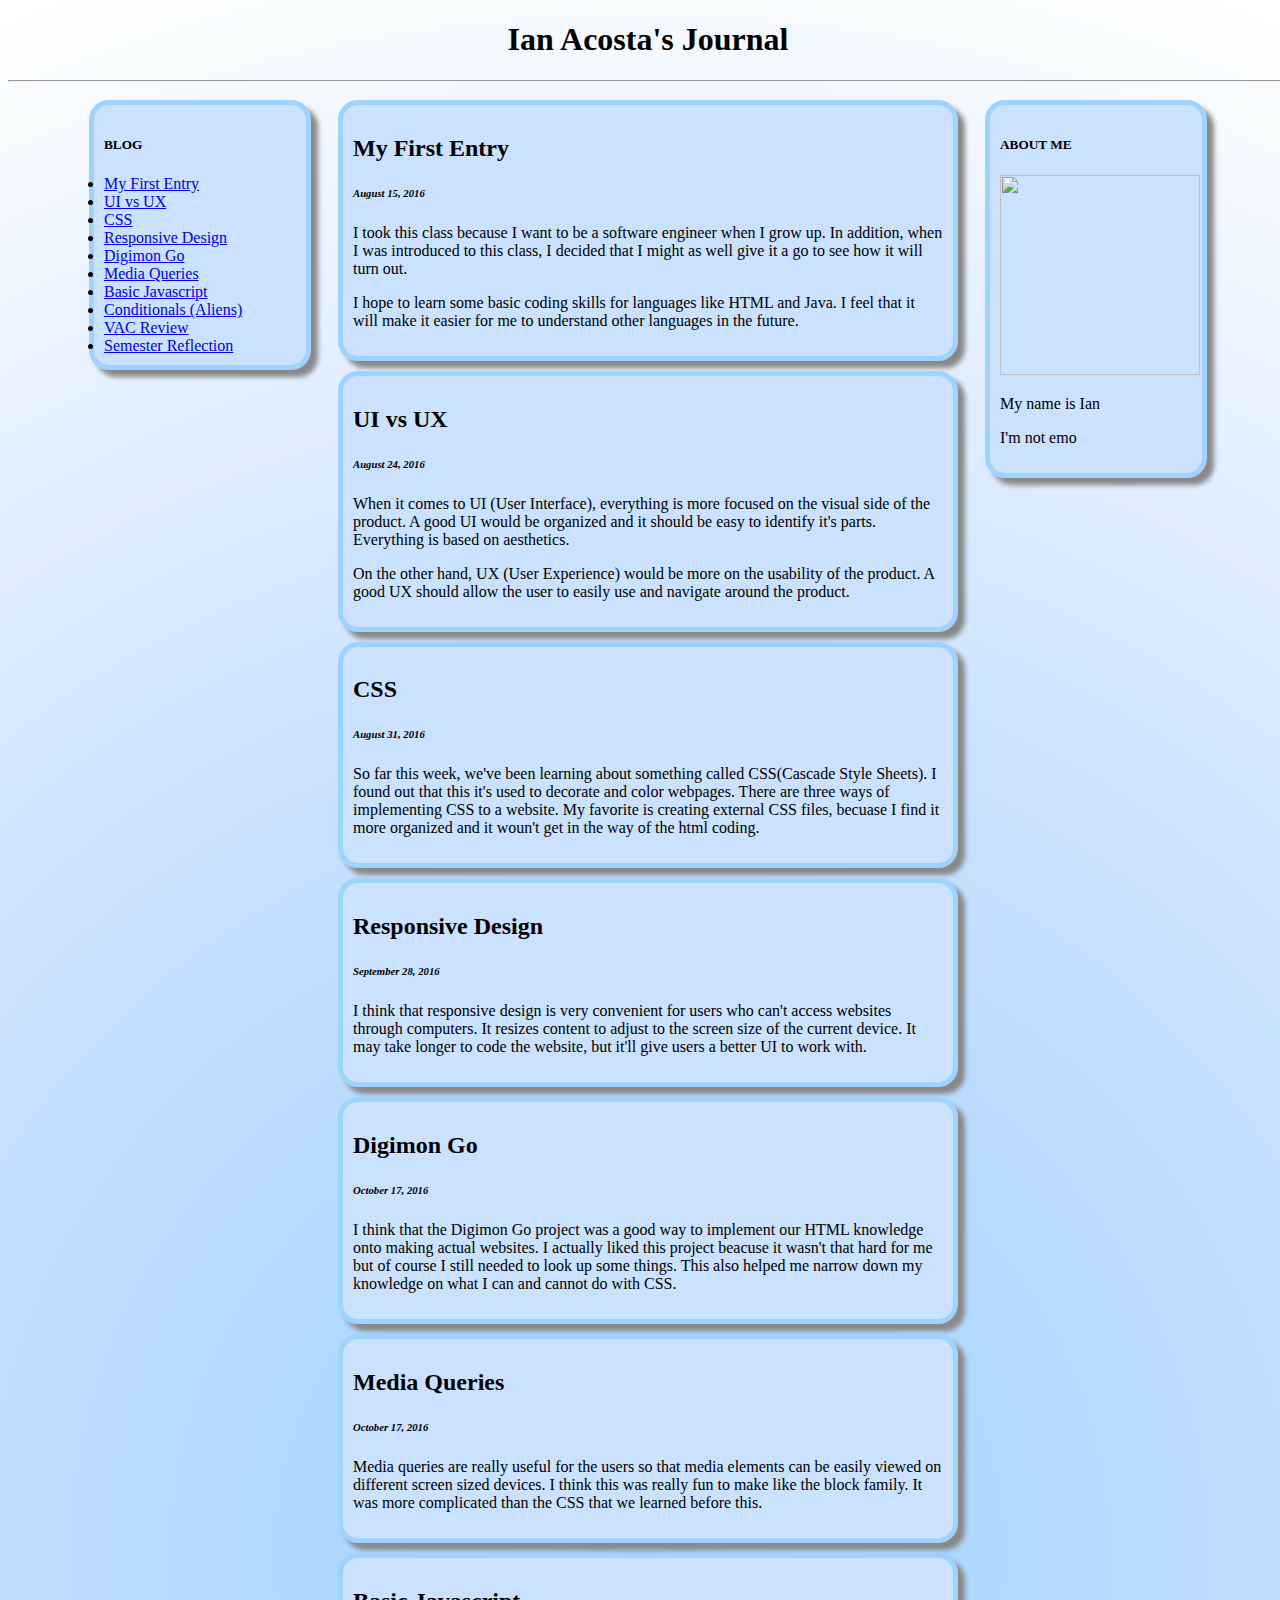
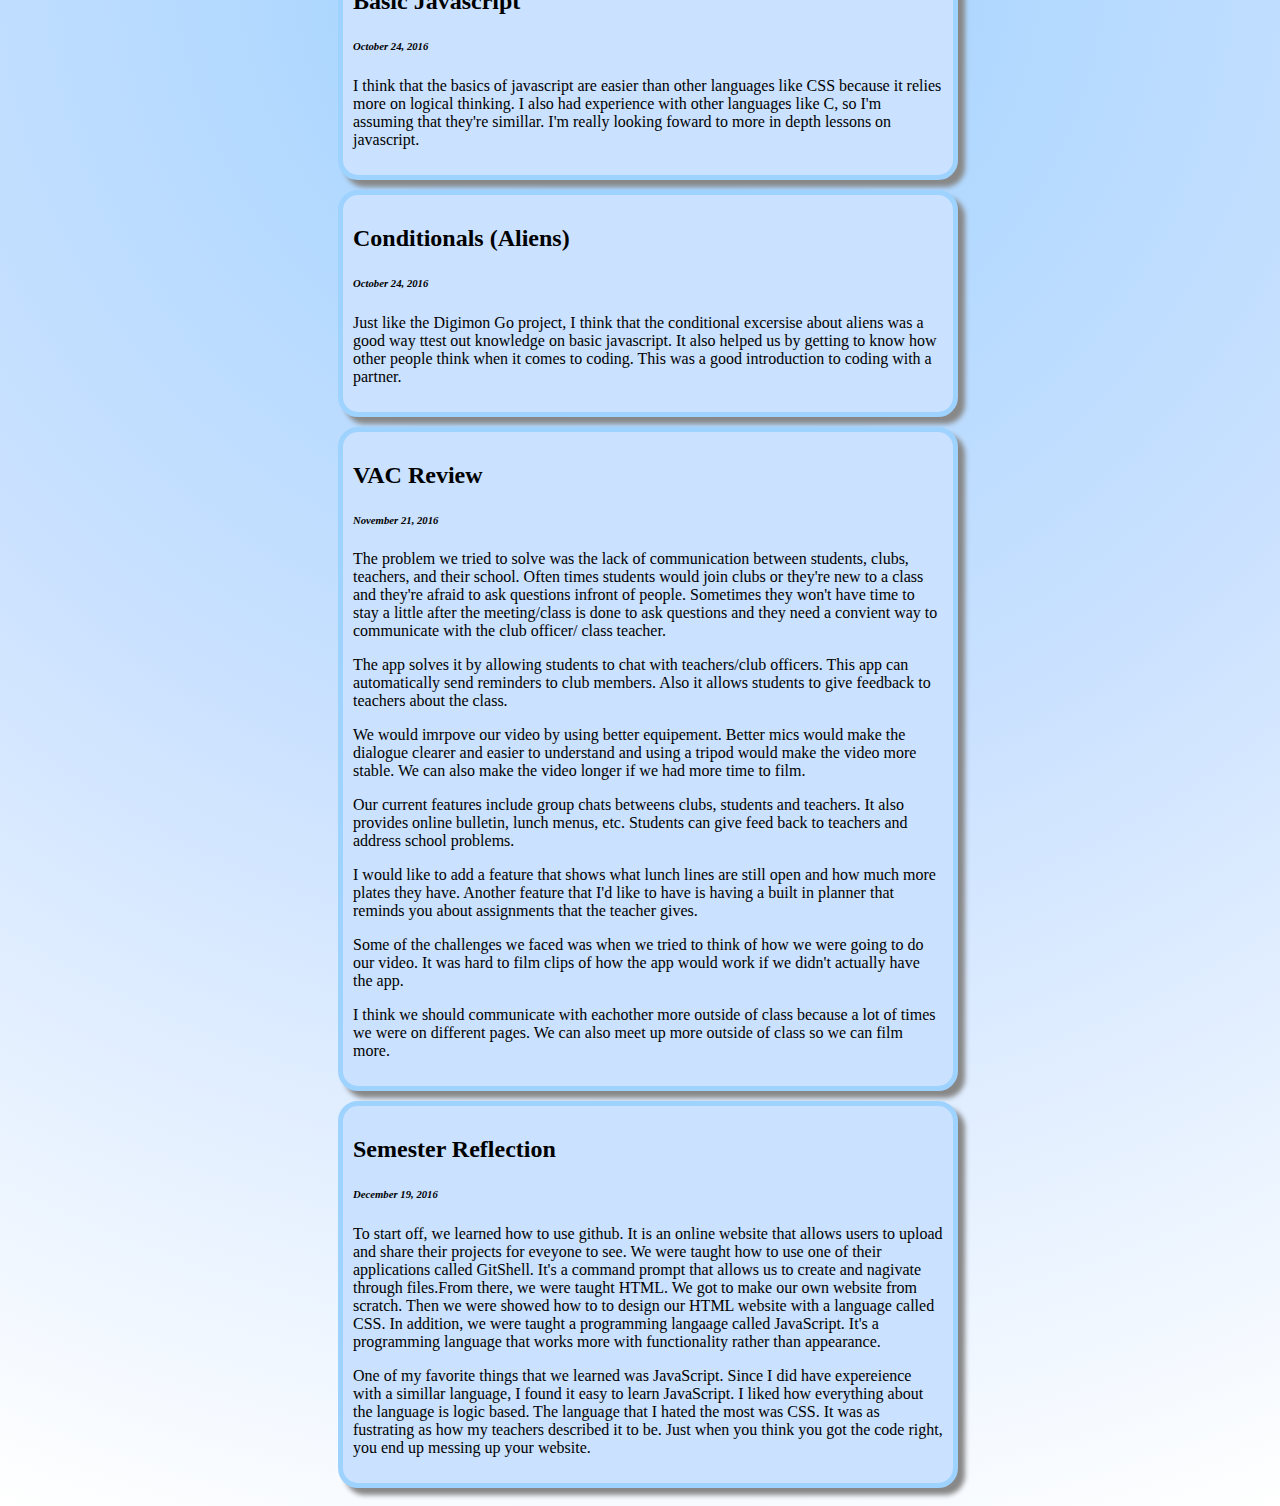
==== commit 02c50d36: "finished css and js" ====
--- a/index.html
+++ b/index.html
@@ -20,6 +20,7 @@
         <h5>ABOUT ME</h5>
         <img src="http://s3.favim.com/orig/42/anime-anime-boy-bad-black-dark-Favim.com-351593.jpg" height="200" width="200">
         <p>My name is Ian</p>
+         <p>I'm not emo</p>
       </div>
     </div>      
   </body>
--- a/css/styles.css
+++ b/css/styles.css
@@ -6,7 +6,7 @@
   border: 5px solid #9ED2FF;
   border-radius: 20px;
   box-shadow: 7px 7px 5px #888888;
-  height: 400px;
+  height: auto;
 }
 
 .content {
@@ -33,7 +33,7 @@
 }
 .aboutme {
   width: 15%;
-  height: 330px;
+  height: auto;
   background-color: #CAE1FF;
   padding: 10px;
   margin: 10px;
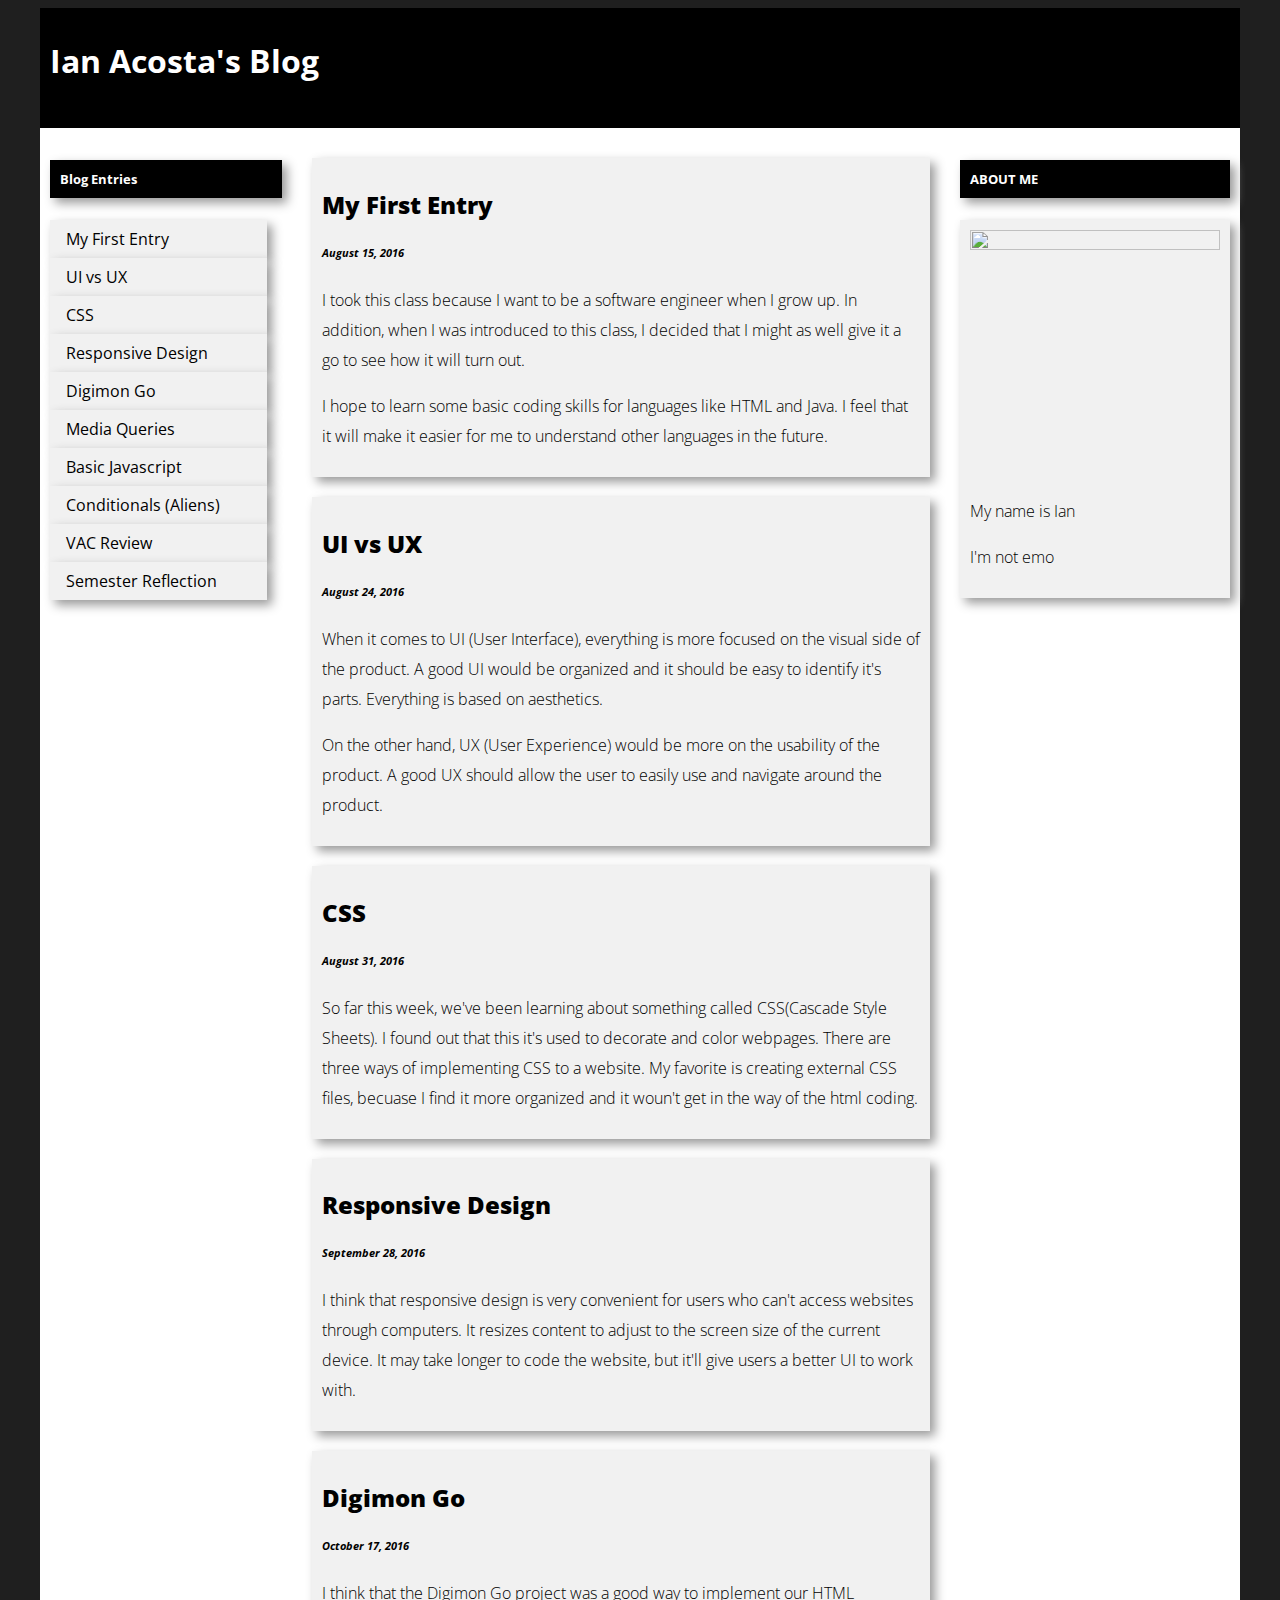
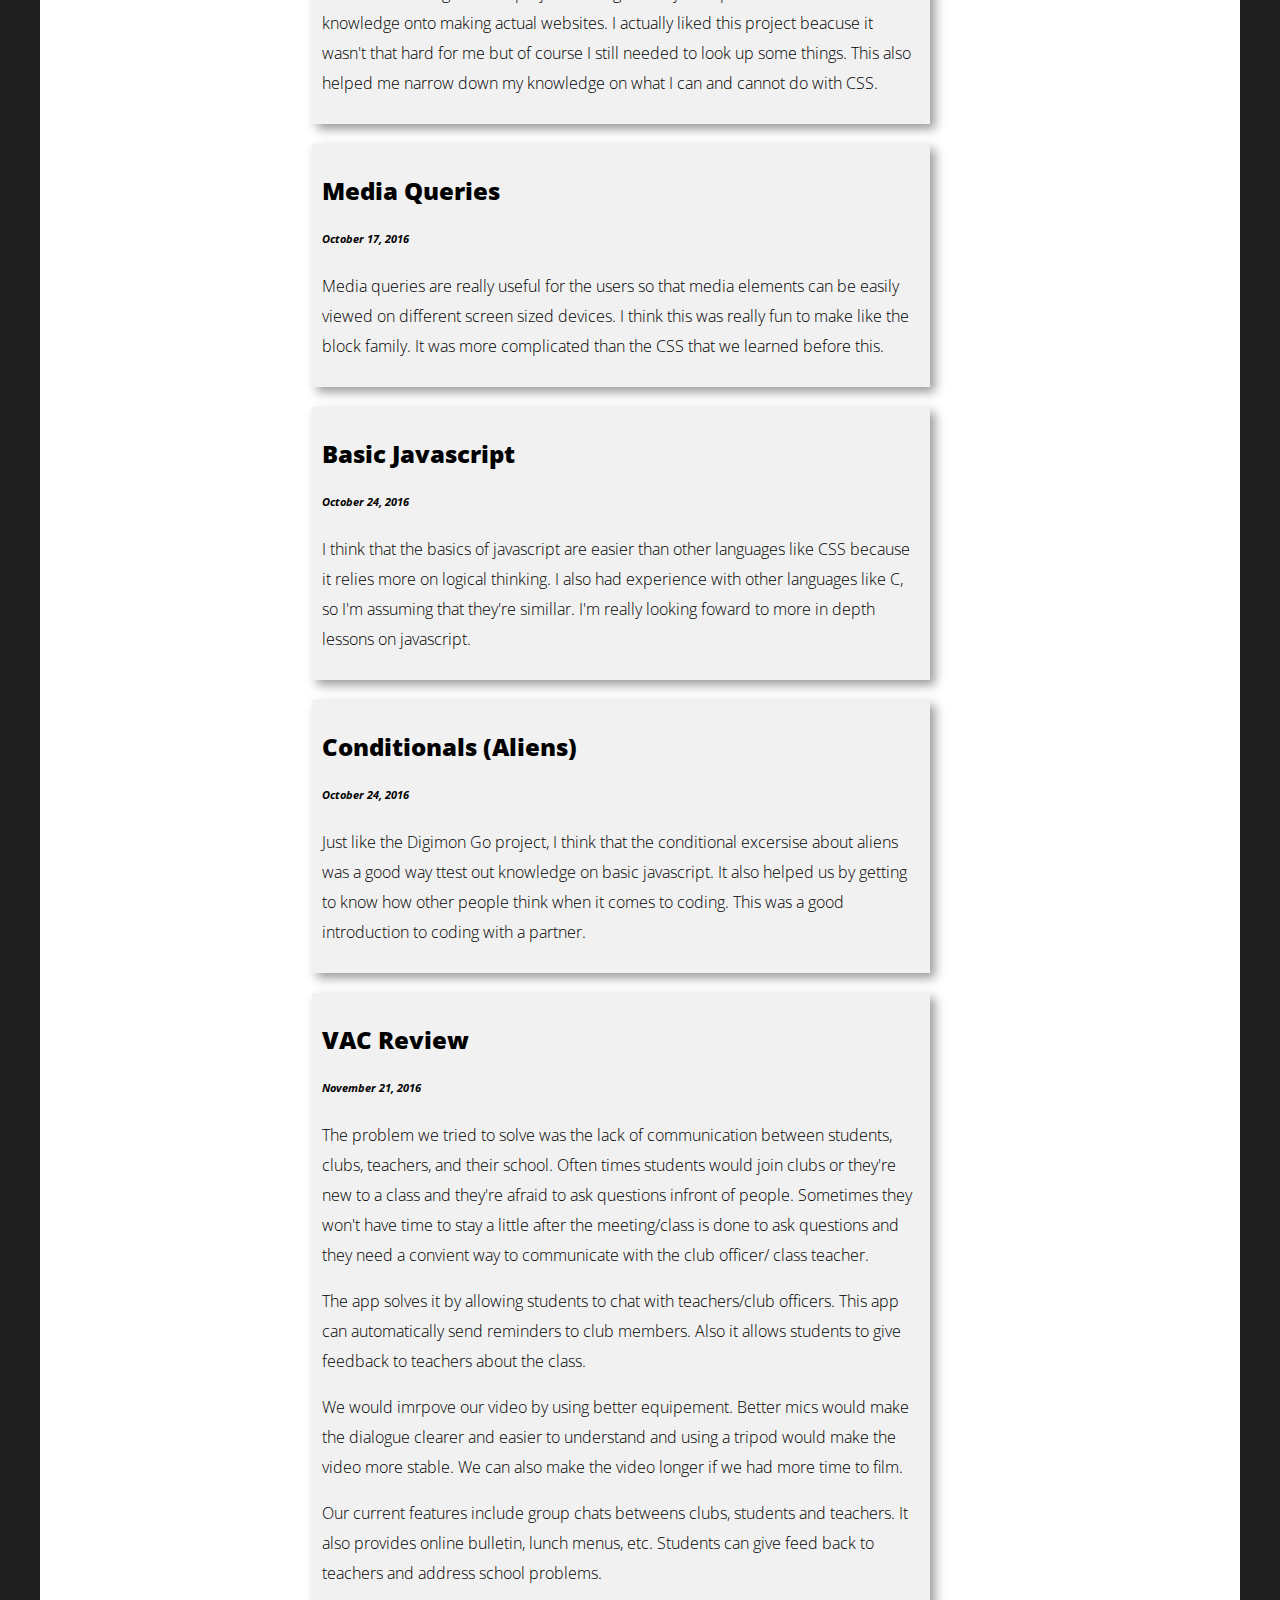
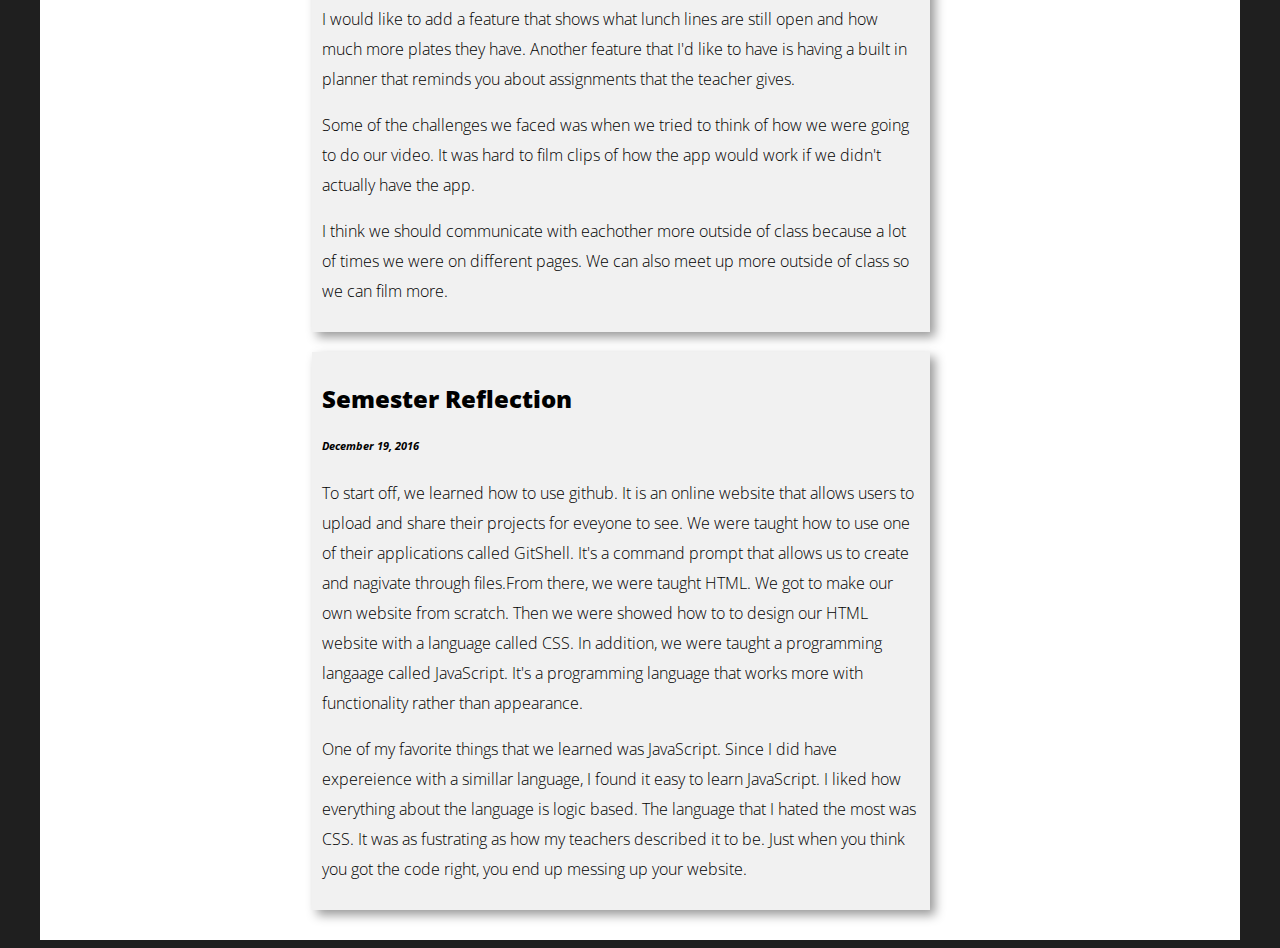
==== commit c85ed7de: "fixed css" ====
--- a/index.html
+++ b/index.html
@@ -4,23 +4,33 @@
     <meta charset="utf-8">
     <title> Ian's Journal</title>
     <link rel="stylesheet" type="text/css" href="./css/styles.css">
+    <link href="https://fonts.googleapis.com/css?family=Open+Sans" rel="stylesheet">
   </head>
-  <body>
-    <header>
-      <h1 align = "center"><b>Ian Acosta's Journal</b></h1>
-      <hr></hr>      
-    </header>
-    <div class = "container">
-      <div id = "aside">
-        <h5>BLOG</h5>
-      </div>
-      <div id="allposts">
-      </div>
-      <div class="aboutme">
-        <h5>ABOUT ME</h5>
-        <img src="http://s3.favim.com/orig/42/anime-anime-boy-bad-black-dark-Favim.com-351593.jpg" height="200" width="200">
-        <p>My name is Ian</p>
-         <p>I'm not emo</p>
+  <body onscroll="navBar()">
+    <div id = "container">
+      <header>
+      <h1>Ian Acosta's Blog</h1>
+      </header>
+      <div id = "blog">
+
+        <div id = "aside">
+          <div id = "holder">
+            <h5>Blog Entries</h5>
+          </div>
+        </div>
+
+        <div id="allposts">
+        </div>
+
+        <div class="aboutme">
+          <h5>ABOUT ME</h5>
+          <div id = "inside">
+            <img src="http://s3.favim.com/orig/42/anime-anime-boy-bad-black-dark-Favim.com-351593.jpg" height="200" width="200">
+            <p>My name is Ian</p>
+            <p>I'm not emo</p>
+          </div>
+        </div>
+
       </div>
     </div>      
   </body>
--- a/css/styles.css
+++ b/css/styles.css
@@ -1,50 +1,96 @@
 #aside {
-  width: 15%;
-  background-color: #CAE1FF;
-  padding: 10px;
+  width: 23%;
+  height: auto;
   margin: 10px;
-  border: 5px solid #9ED2FF;
-  border-radius: 20px;
-  box-shadow: 7px 7px 5px #888888;
-  height: auto;
 }
-
 .content {
   height: auto;
-  background-color: #CAE1FF;
+  background-color: #f1f1f1;
   padding: 10px;
-  margin: 10px;
-  border: 5px solid #9ED2FF;
-  border-radius: 20px;
-  box-shadow: 7px 7px 5px #888888;
+  margin: 20px 10px;
 }
-.container {
+#container{
   height: auto;
+  width: 1200px;
+   margin: auto;
+   max-width:1200px;
+}
+header{
+  padding: 10px;
+  background-color: black;
+  color: white;
+  height: 100px;
+}
+#blog {
   display: flex;
   flex-direction: row;
   flex-wrap: nowrap;
   justify-content:center;
   align-items: flex-start;
+  background-color: white;
 }
 #allposts{
-  width: 50%;
+  width: 67%;
   display: inline-block;
-  margin: 0px 7px;
+  margin: 10px;
 }
 .aboutme {
-  width: 15%;
+  width: 25%;
   height: auto;
-  background-color: #CAE1FF;
+  display: inline-block;
+  margin: 10px;
+}
+#inside{
+  background-color: #f1f1f1;
   padding: 10px;
-  margin: 10px;
-  border: 5px solid #9ED2FF;
-  border-radius: 20px;
-  box-shadow: 7px 7px 5px #888888;
-  display: inline-block;
+}
+#inside img{
+  width: 100%;
+  height: auto;
 }
 body{
-  width: 100%;
+  background-color:#1f1f1f;
 }
+ul {
+    list-style-type: none;
+    margin: 0;
+    padding: 0;
+}
+li a {
+    display: block;
+    color: #000;
+    padding: 8px 16px;
+    text-decoration: none;
+    background-color: #f1f1f1;
+    width: 185px;
+}
+
+/* Change the link color on hover 
+li a:hover {
+    background-color: #555;
+    color: white;
+    width: 90%;
+}
+*/
+
 html{
-   background: radial-gradient(circle, #9ED2FF,#CAE1FF,white);
+  font-family: 'Open Sans', sans-serif;
+}
+
+p{
+  font-weight: lighter;
+  line-height: 30px;
+}
+h5 {
+  background-color: black;
+  color: white;
+  padding: 10px;
+  width: 212px;
+}
+
+.aboutme h5{
+  width: 250px;
+}
+.content, #holder h5, #holder a,.aboutme h5,#inside{
+  box-shadow: 5px 5px 10px #999999;
 }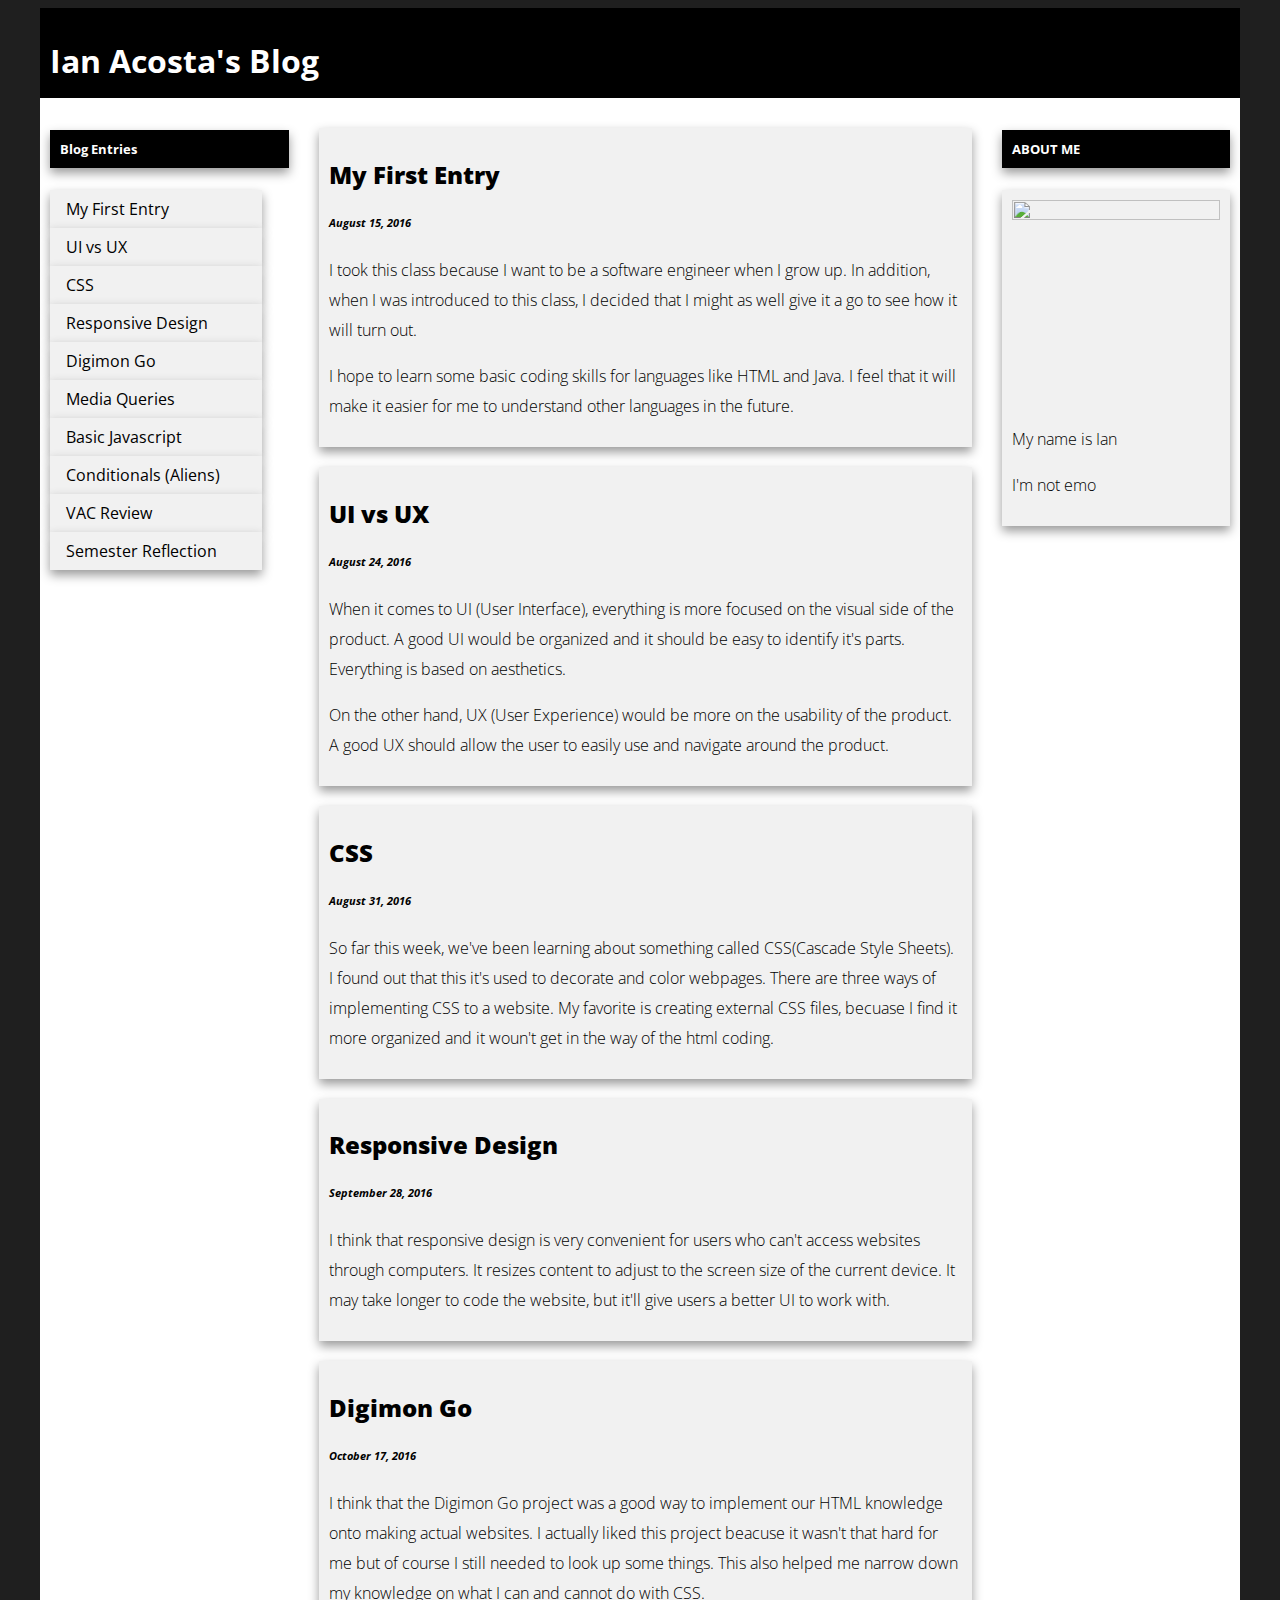
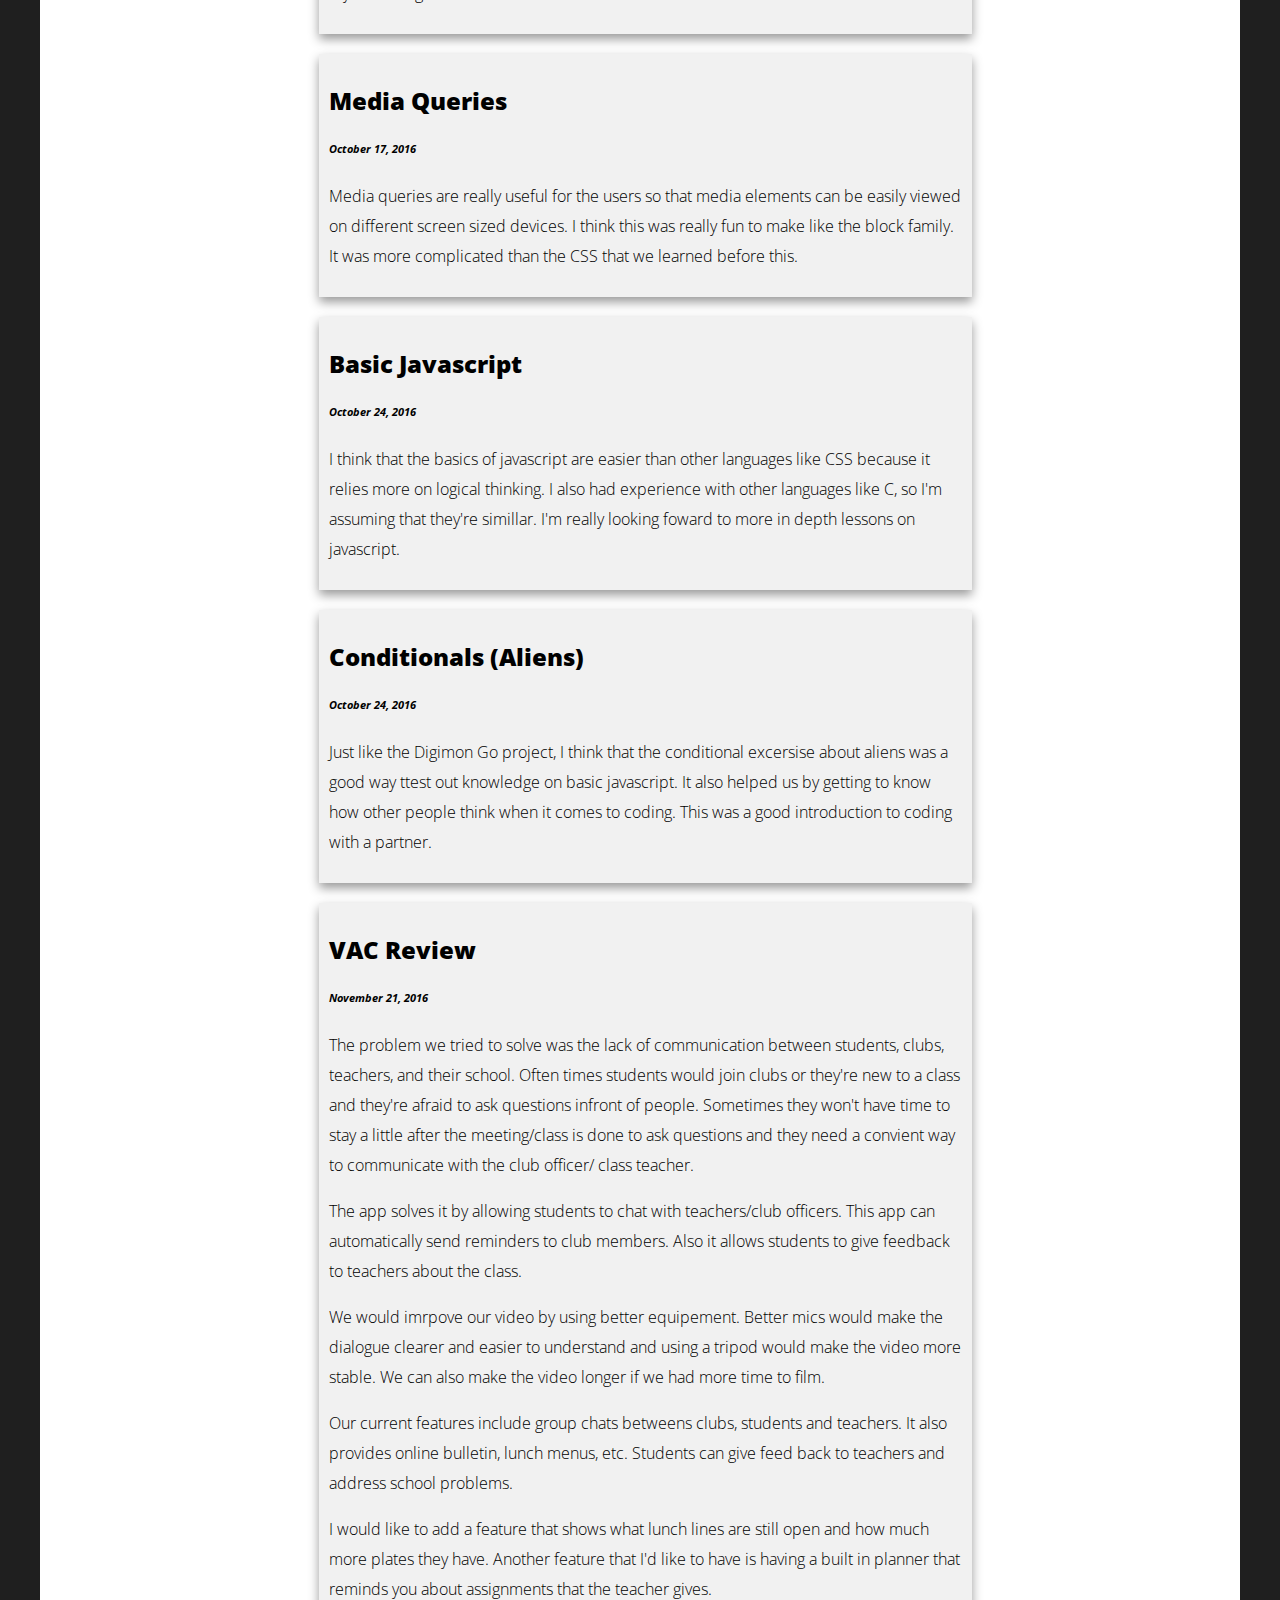
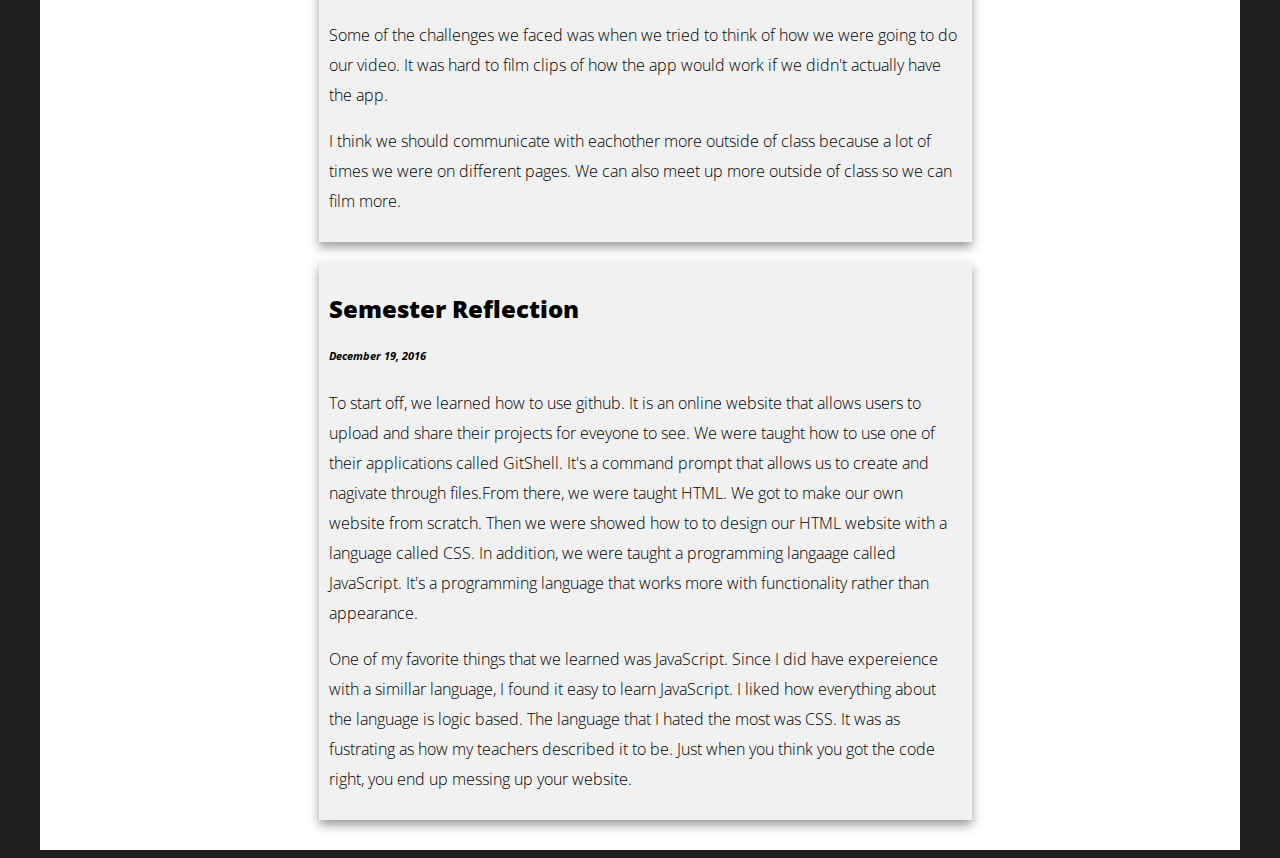
==== commit 7c676ad3: "Add files via upload" ====
--- a/index.html
+++ b/index.html
@@ -1,38 +1,37 @@
-<!DOCTYPE html>
-<html lang="en">
-  <head>
-    <meta charset="utf-8">
-    <title> Ian's Journal</title>
-    <link rel="stylesheet" type="text/css" href="./css/styles.css">
-    <link href="https://fonts.googleapis.com/css?family=Open+Sans" rel="stylesheet">
-  </head>
-  <body onscroll="navBar()">
-    <div id = "container">
-      <header>
-      <h1>Ian Acosta's Blog</h1>
-      </header>
-      <div id = "blog">
-
-        <div id = "aside">
-          <div id = "holder">
-            <h5>Blog Entries</h5>
-          </div>
-        </div>
-
-        <div id="allposts">
-        </div>
-
-        <div class="aboutme">
-          <h5>ABOUT ME</h5>
-          <div id = "inside">
-            <img src="http://s3.favim.com/orig/42/anime-anime-boy-bad-black-dark-Favim.com-351593.jpg" height="200" width="200">
-            <p>My name is Ian</p>
-            <p>I'm not emo</p>
-          </div>
-        </div>
-
-      </div>
-    </div>      
-  </body>
-  <script type="text/javascript" src="./js/app.js"></script>
+<!DOCTYPE html>
+<html lang="en">
+  <head>
+    <meta charset="utf-8">
+    <title> Ian's Journal</title>
+    <link rel="stylesheet" type="text/css" href="./css/styles.css">
+    <link href="https://fonts.googleapis.com/css?family=Open+Sans" rel="stylesheet">
+  </head>
+  <body onscroll="navBar()">
+    <div id = "container">
+      <header>
+      <h1>Ian Acosta's Blog</h1>
+      </header>
+      <div id = "blog">
+        <div id = "aside">
+          <div id = "holder">
+            <h5>Blog Entries</h5>
+          </div>
+        </div>
+
+        <div id="allposts">
+        </div>
+
+        <div id="aboutme">
+          <h5>ABOUT ME</h5>
+          <div id = "inside">
+            <img src="http://s3.favim.com/orig/42/anime-anime-boy-bad-black-dark-Favim.com-351593.jpg" height="200" width="200">
+            <p>My name is Ian</p>
+            <p>I'm not emo</p>
+          </div>
+        </div>
+
+      </div>
+    </div>      
+  </body>
+  <script type="text/javascript" src="./js/app.js"></script>
 </html>--- a/css/styles.css
+++ b/css/styles.css
@@ -1,96 +1,125 @@
-#aside {
-  width: 23%;
-  height: auto;
-  margin: 10px;
-}
-.content {
-  height: auto;
-  background-color: #f1f1f1;
-  padding: 10px;
-  margin: 20px 10px;
-}
-#container{
-  height: auto;
-  width: 1200px;
-   margin: auto;
-   max-width:1200px;
-}
-header{
-  padding: 10px;
-  background-color: black;
-  color: white;
-  height: 100px;
-}
-#blog {
-  display: flex;
-  flex-direction: row;
-  flex-wrap: nowrap;
-  justify-content:center;
-  align-items: flex-start;
-  background-color: white;
-}
-#allposts{
-  width: 67%;
-  display: inline-block;
-  margin: 10px;
-}
-.aboutme {
-  width: 25%;
-  height: auto;
-  display: inline-block;
-  margin: 10px;
-}
-#inside{
-  background-color: #f1f1f1;
-  padding: 10px;
-}
-#inside img{
-  width: 100%;
-  height: auto;
-}
-body{
-  background-color:#1f1f1f;
-}
-ul {
-    list-style-type: none;
-    margin: 0;
-    padding: 0;
-}
-li a {
-    display: block;
-    color: #000;
-    padding: 8px 16px;
-    text-decoration: none;
-    background-color: #f1f1f1;
-    width: 185px;
-}
-
-/* Change the link color on hover 
-li a:hover {
-    background-color: #555;
-    color: white;
-    width: 90%;
-}
-*/
-
-html{
-  font-family: 'Open Sans', sans-serif;
-}
-
-p{
-  font-weight: lighter;
-  line-height: 30px;
-}
-h5 {
-  background-color: black;
-  color: white;
-  padding: 10px;
-  width: 212px;
-}
-
-.aboutme h5{
-  width: 250px;
-}
-.content, #holder h5, #holder a,.aboutme h5,#inside{
-  box-shadow: 5px 5px 10px #999999;
+#aside {
+  width: 21%;
+  height: auto;
+  margin: 10px;
+}
+.content {
+  height: auto;
+  background-color: #f1f1f1;
+  padding: 10px;
+  margin: 20px 10px;
+}
+#container{
+  height: auto;
+  width: 1200px;
+   margin: auto;
+   max-width:1200px;
+}
+#blog {
+  display: flex;
+  flex-direction: row;
+  flex-wrap: nowrap;
+  justify-content:center;
+  align-items: flex-start;
+  background-color: white;
+}
+#allposts{
+  width: 59%;
+  display: inline-block;
+  margin: 10px;
+}
+#aboutme {
+  width: 20%;
+  height: auto;
+  display: inline-block;
+  margin: 10px;
+}
+#inside{
+  background-color: #f1f1f1;
+  padding: 10px;
+}
+#inside img{
+  width: 100%;
+  height: auto;
+}
+body{
+  background-color:#1f1f1f;
+  overflow-x: hidden;
+}
+ul {
+    list-style-type: none;
+    margin: 0;
+    padding: 0;
+}
+li a {
+    display: block;
+    color: #000;
+    padding: 8px 16px;
+    text-decoration: none;
+    background-color: #f1f1f1;
+    width: 75%;
+}
+html{
+  font-family: 'Open Sans', sans-serif;
+}
+p{
+  font-weight: lighter;
+  line-height: 30px;
+}
+h5 {
+  background-color: black;
+  color: white;
+  padding: 10px;
+  width: auto;
+}
+.content, #holder h5, #holder a,#aboutme h5,#inside{
+  box-shadow: 0px 5px 10px #999999;
+}
+h1{
+   display: inline-block;
+}
+header{
+  padding: 10px;
+  background-color: black;
+  color: white;
+  height: 70px;
+}
+@media screen and (min-width: 850px){
+  #moreBut{
+   display: inline-block;
+   visibility: hidden;
+  }
+  header{
+    text-align: left;
+  }
+  #aboutme{
+    visibility: visible;
+    width: 20%;
+  }
+  #allposts{
+    width: 59%;
+  }
+}
+@media screen and (max-width: 1200px){
+  #container{
+    width: 100%;
+  }
+}
+@media screen and (max-width: 849px){
+  #moreBut{
+   display: inline-block;
+   visibility: visible;
+  }
+  header{
+    text-align: center;
+  }
+  #aboutme{
+    visibility: hidden;
+    width: 0px;
+  }
+  #allposts{
+    width: 79%;
+    margin: 0px;
+  }
+
 }